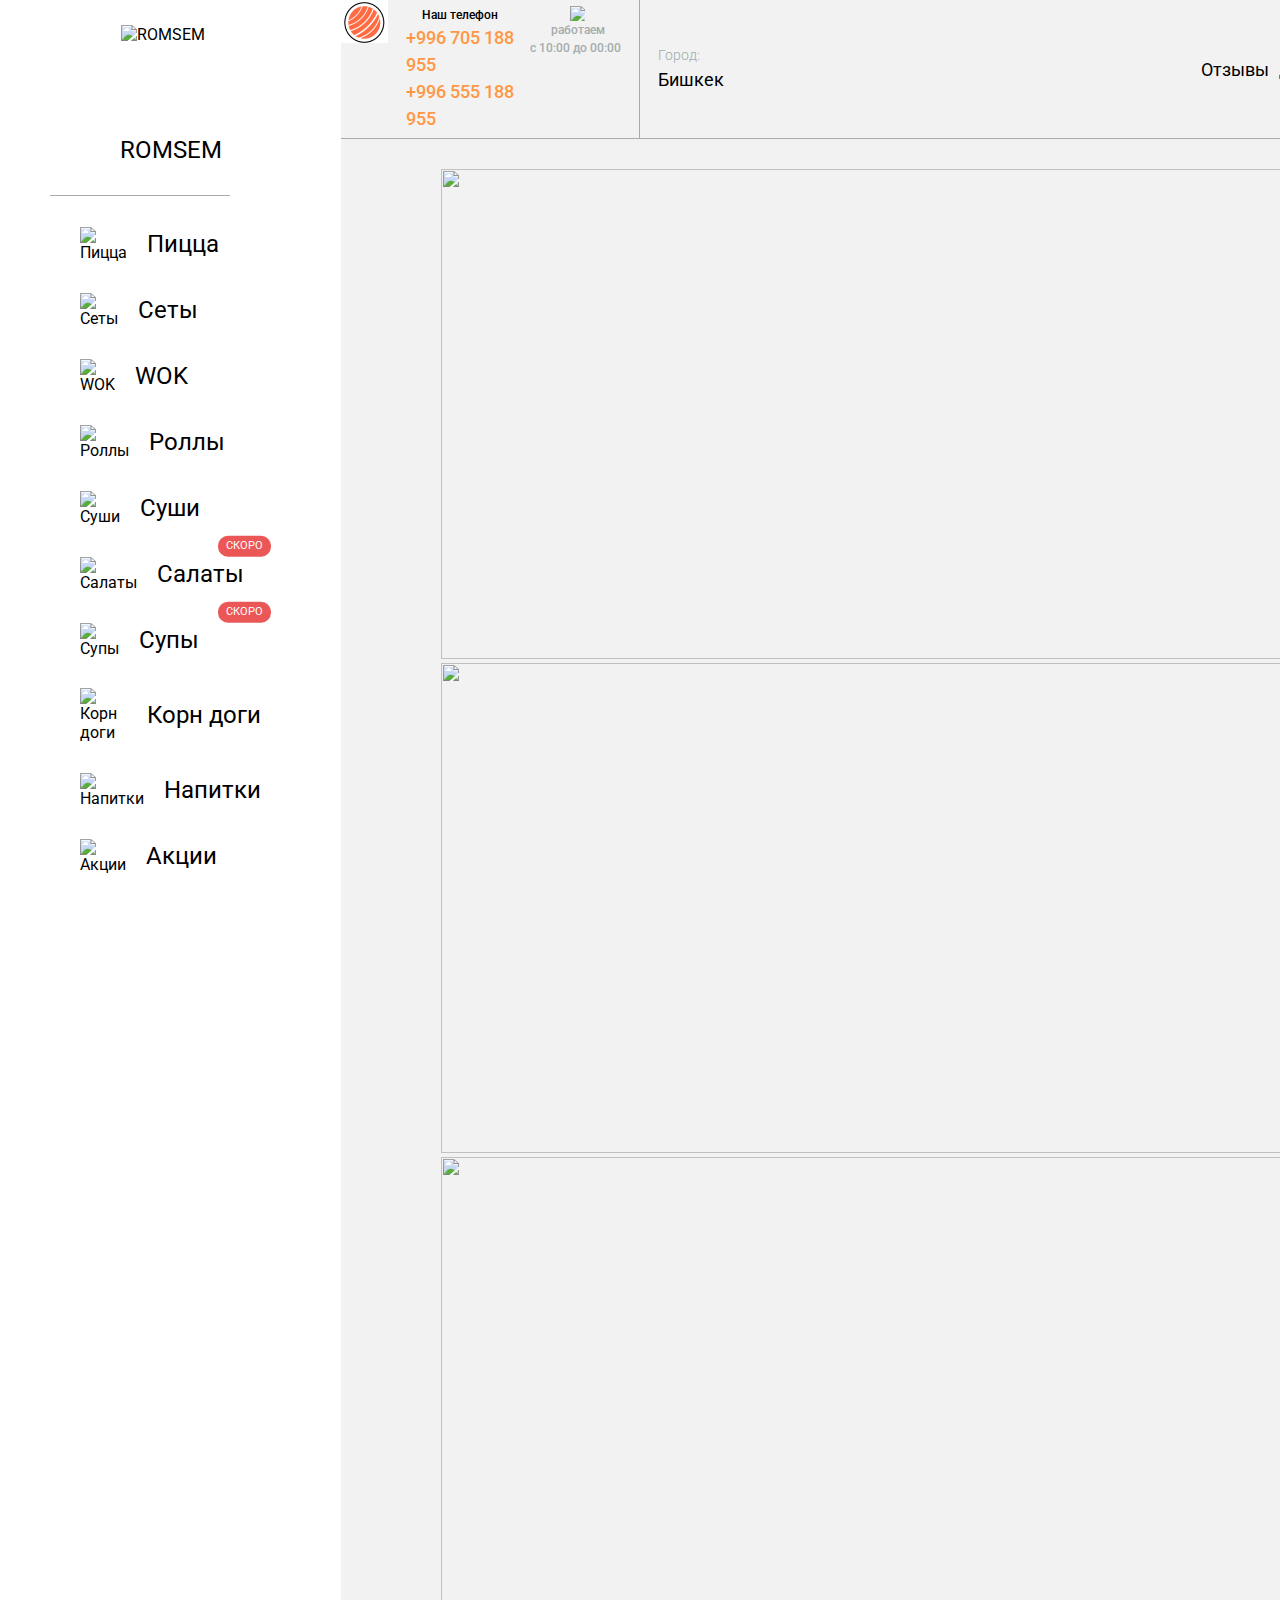
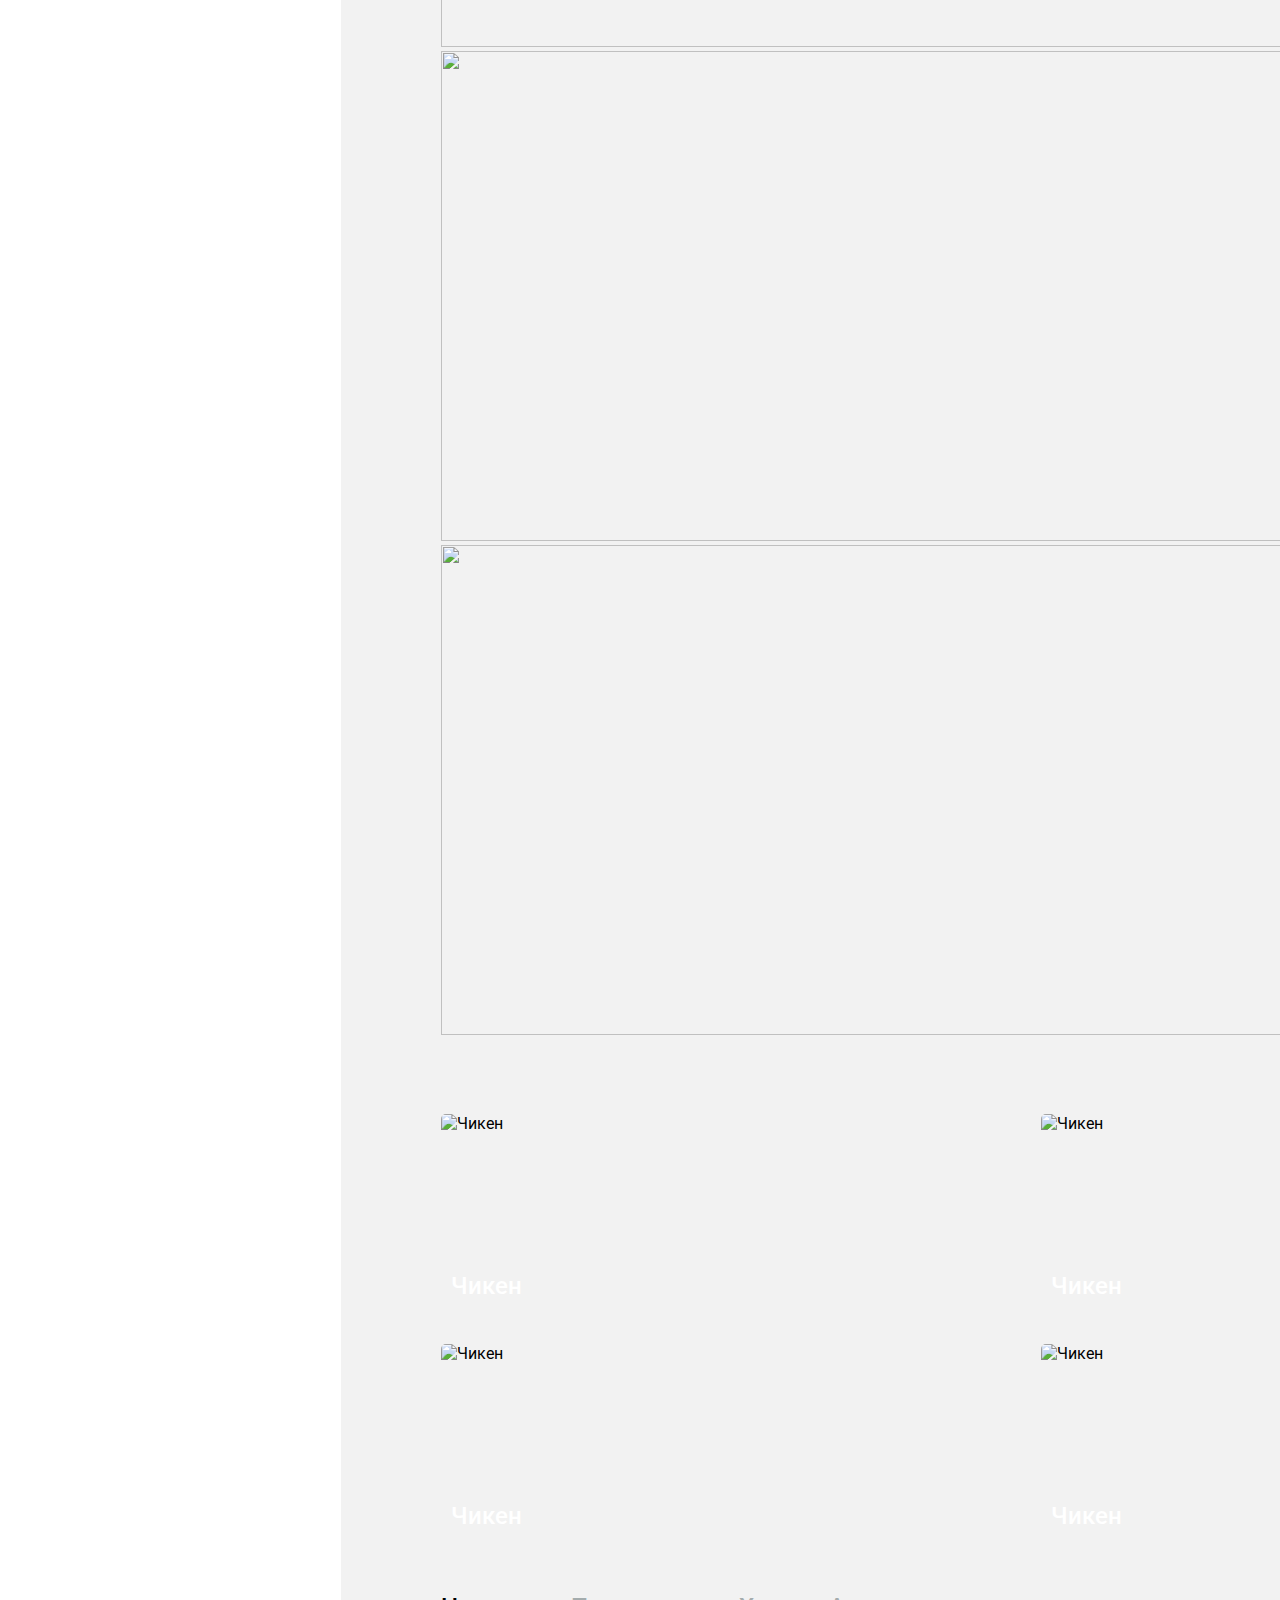
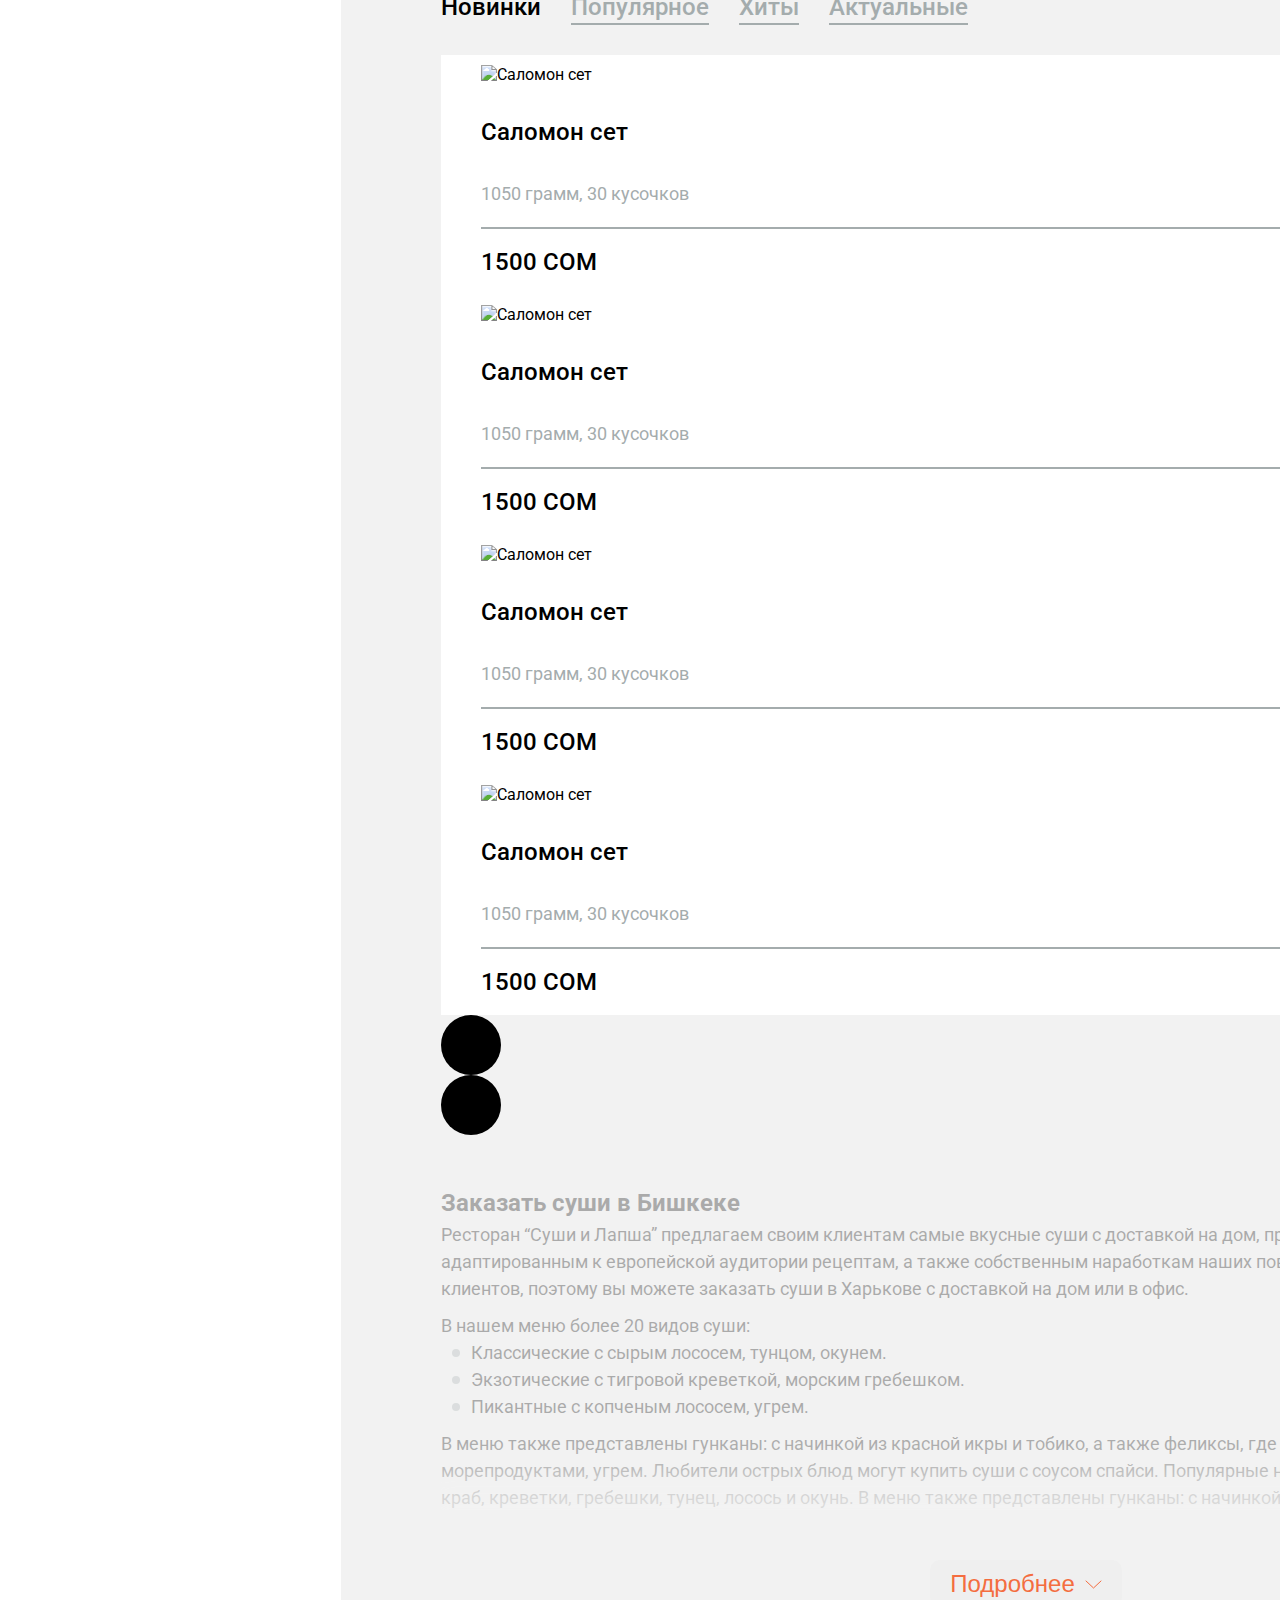
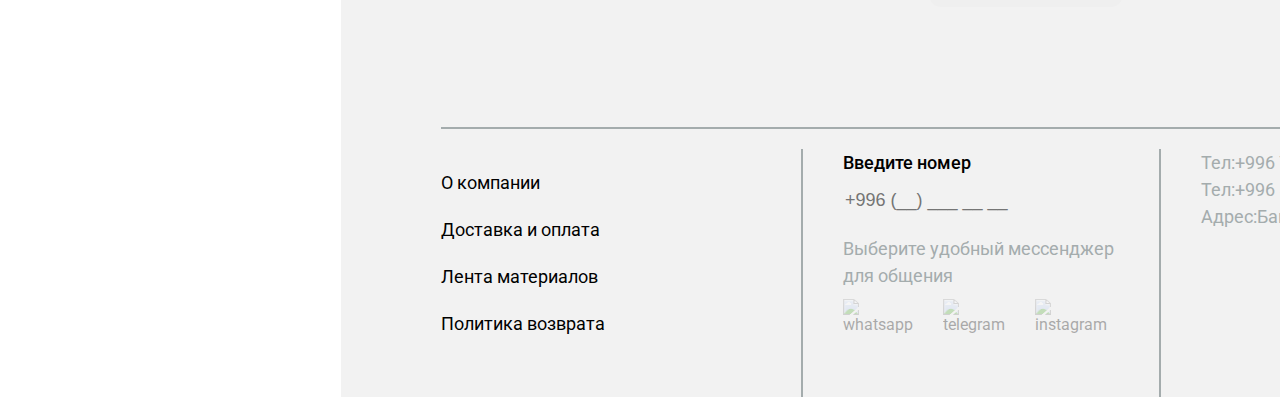
==== index.html @ 82b28964 "Merge pull request #1 from AidaGube/main" ====
<!DOCTYPE html>
<html lang="en">
  <head>
    <meta charset="UTF-8" />
    <meta http-equiv="X-UA-Compatible" content="IE=edge" />
    <meta name="viewport" content="width=device-width, initial-scale=1.0" />
    <title>Romsem</title>
    <link
      rel="stylesheet"
      href="https://unpkg.com/swiper@7/swiper-bundle.min.css"
    />
    <link rel="stylesheet" href="./css/index.css" />
    <link rel="icon" sizes="16x16" href="./img/logo.png">
  </head>
  <body>
    <div class="wrapper">
      <aside class="sidebar-menu">
        <div class="logo">
          <a class="logo__link" href="./index.html">
            <img class="logo__img" src="./img/logo.png" alt="ROMSEM" />
            <span class="logo__text">ROMSEM</span>
          </a>
        </div>
        <hr />
        <nav class="nav">
          <ul class="nav__list">
            <li class="nav__item">
              <img class="nav__icon" src="./img/pizza-icon.svg" alt="Пицца" />
              <a class="nav__link" href="">Пицца</a>
            </li>

            <li class="nav__item">
              <img class="nav__icon" src="./img/sety-icon.svg" alt="Сеты" />
              <a class="nav__link" href="./sety.html">Сеты</a>
            </li>

            <li class="nav__item">
              <img class="nav__icon" src="./img/wok-icon.svg" alt="WOK" />
              <a class="nav__link" href="">WOK</a>
            </li>

            <li class="nav__item">
              <img class="nav__icon" src="./img/rolly-icon.svg" alt="Роллы" />
              <a class="nav__link" href="">Роллы</a>
            </li>

            <li class="nav__item">
              <img class="nav__icon" src="./img/sushi-icon.svg" alt="Суши" />
              <a class="nav__link" href="">Суши</a>
            </li>

            <li class="nav__item nav__item_locked">
              <img class="nav__icon" src="./img/salat-icon.svg" alt="Салаты" />
              <a class="nav__link" href=""
                >Салаты
                <span class="nav__soon"> Скоро </span>
              </a>
            </li>

            <li class="nav__item nav__item_locked">
              <img class="nav__icon" src="./img/sup-icon.svg" alt="Супы" />
              <a class="nav__link" href=""
                >Супы
                <span class="nav__soon"> Скоро </span>
              </a>
            </li>

            <li class="nav__item">
              <img
                class="nav__icon"
                src="./img/korn-dogi-icon.svg"
                alt="Корн доги"
              />
              <a class="nav__link" href="">Корн доги</a>
            </li>

            <li class="nav__item">
              <img
                class="nav__icon"
                src="./img/napitki-iconsvg.svg"
                alt="Напитки"
              />
              <a class="nav__link" href="">Напитки</a>
            </li>

            <li class="nav__item">
              <img class="nav__icon" src="./img/akcii-icon.svg" alt="Акции" />
              <a class="nav__link" href="">Акции</a>
            </li>
          </ul>
        </nav>
      </aside>

      <div class="wrapper__content">
        <header class="header">
          <div class="header__logo">
            <a href="./index.html">
              <img src="./img/logo-mobile.png" alt="">
            </a>
          </div>
          <div class="contacts">
            <div class="contacts__numbers">
              <h6 class="contacts__title">Наш телефон</h6>
              <span class="contacts__phone"> +996 705 188 955</span>
              <span class="contacts__phone"> +996 555 188 955</span>
            </div>
            <div class="contacts__time">
              <img src="./img/oclock.svg" alt="с 10:00 до 00:00" />
              <span class="contacts__work-time"> <span>работаем</span>  с 10:00 до 00:00 </span>
            </div>
          </div>
          <div class="header__right">
            <div class="header__city">
              <span> Город:</span>
              <h6>Бишкек</h6>
            </div>
            <nav class="header__nav">
              <ul>
                <li>
                  <a href="./reviews.html">Отзывы</a>
                </li>
                <li>
                  <a href="#">Доставка и оплата</a>
                </li>
              </ul>
              <div class="header__search">
                <img src="./img/search.svg" alt="search" />
              </div>
            </nav>
          </div>
        </header>

        <main>
          <section class="slider">
            <div class="swiper">
              <div class="swiper-wrapper">
                <div class="swiper-slide">
                  <img src="./img/banner-1.png" alt="" />
                </div>
                <div class="swiper-slide">
                  <img src="./img/banner-1.png" alt="" />
                </div>
                <div class="swiper-slide">
                  <img src="./img/banner-1.png" alt="" />
                </div>
                <div class="swiper-slide">
                  <img src="./img/banner-1.png" alt="" />
                </div>
                <div class="swiper-slide">
                  <img src="./img/banner-1.png" alt="" />
                </div>
              </div>
              <div class="swiper-pagination"></div>
            </div>
          </section>

          <section class="menu">
            <div class="row">
              <div class="col-6">
                <div class="menu-item">
                  <h3 class="menu-item__title">Чикен</h3>
                  <img src="./img/chiken.jpg" alt="Чикен" />
                </div>
              </div>
              <div class="col-3">
                <div class="menu-item">
                  <h3 class="menu-item__title">Чикен</h3>
                  <img src="./img/chiken.jpg" alt="Чикен" />
                </div>
              </div>
              <div class="col-3">
                <div class="menu-item">
                  <h3 class="menu-item__title">Чикен</h3>
                  <img src="./img/chiken.jpg" alt="Чикен" />
                </div>
              </div>
              <div class="col-6">
                <div class="menu-item">
                  <h3 class="menu-item__title">Чикен</h3>
                  <img src="./img/chiken.jpg" alt="Чикен" />
                </div>
              </div>
              <div class="col-6">
                <div class="menu-item">
                  <h3 class="menu-item__title">Чикен</h3>
                  <img src="./img/chiken.jpg" alt="Чикен" />
                </div>
              </div>
            </div>
          </section>

          <section class="products">
            <ul class="products-filter">
              <li class="products-filter__item products-filter__item_active">
                Новинки
              </li>
              <li class="products-filter__item">Популярное</li>
              <li class="products-filter__item">Хиты</li>
              <li class="products-filter__item">Актуальные</li>
            </ul>
            <div class="products-slider novinki">
              <div class="products-swiper">
                <div class="swiper-wrapper">
                  <div class="swiper-slide">
                    <div class="products-item">
                      <img src="./img/product-item-1.png" alt="Саломон сет" />
                      <h3>Саломон сет</h3>
                      <p>1050 грамм, 30 кусочков</p>
                      <div>
                        <span>1500 СОМ</span>
                        <button>Хочу!</button>
                      </div>
                    </div>
                  </div>
                  <div class="swiper-slide">
                    <div class="products-item">
                      <img src="./img/product-item-1.png" alt="Саломон сет" />
                      <h3>Саломон сет</h3>
                      <p>1050 грамм, 30 кусочков</p>
                      <div>
                        <span>1500 СОМ</span>
                        <button>Хочу!</button>
                      </div>
                    </div>
                  </div>
                  <div class="swiper-slide">
                    <div class="products-item">
                      <img src="./img/product-item-1.png" alt="Саломон сет" />
                      <h3>Саломон сет</h3>
                      <p>1050 грамм, 30 кусочков</p>
                      <div>
                        <span>1500 СОМ</span>
                        <button>Хочу!</button>
                      </div>
                    </div>
                  </div>
                  <div class="swiper-slide">
                    <div class="products-item">
                      <img src="./img/product-item-1.png" alt="Саломон сет" />
                      <h3>Саломон сет</h3>
                      <p>1050 грамм, 30 кусочков</p>
                      <div>
                        <span>1500 СОМ</span>
                        <button>Хочу!</button>
                      </div>
                    </div>
                  </div>
                </div>
              </div>
              <div class="swiper-button-prev"></div>
              <div class="swiper-button-next"></div>
            </div>
          </section>

          <section class="about">
            <h3 class="about__title">Заказать суши в Бишкеке</h3>
            <p class="about__description">
              Ресторан “Суши и Лапша” предлагаем своим клиентам самые вкусные
              суши с доставкой на дом, приготовленные по классическим и
              адаптированным к европейской аудитории рецептам, а также
              собственным наработкам наших поваров. Мы ценим время наших
              клиентов, поэтому вы можете заказать суши в Харькове с доставкой
              на дом или в офис.
            </p>
            <ul class="about__list">
              В нашем меню более 20 видов суши:
              <li>Классические с сырым лососем, тунцом, окунем.</li>
              <li>Экзотические с тигровой креветкой, морским гребешком.</li>
              <li>Пикантные с копченым лососем, угрем.</li>
            </ul>
            <p class="about__description">
              В меню также представлены гунканы: с начинкой из красной икры и
              тобико, а также феликсы, где японский майонез сочетается с рыбой,
              морепродуктами, угрем. Любители острых блюд могут купить суши с
              соусом спайси. Популярные начинки — копченая курица, снежный краб,
              креветки, гребешки, тунец, лосось и окунь. В меню также
              представлены гунканы: с начинкой из красной икры и тобико, а также
              феликсы, где японский майонез сочетается с рыбой, морепродуктами,
              угрем. Любители острых блюд могут купить суши с соусом спайси.
              Популярные начинки — копченая курица, снежный краб, креветки,
              гребешки, тунец, лосось и окунь. В меню также представлены
              гунканы: с начинкой из красной икры и тобико, а также феликсы, где
              японский майонез сочетается с рыбой, морепродуктами, угрем.
              Любители острых блюд могут купить суши с соусом спайси. Популярные
              начинки — копченая курица, снежный краб, креветки, гребешки,
              тунец, лосось и окунь. В меню также представлены гунканы: с
              начинкой из красной икры и тобико, а также феликсы, где японский
              майонез сочетается с рыбой, морепродуктами, угрем. Любители острых
              блюд могут купить суши с соусом спайси. Популярные начинки —
              копченая курица, снежный краб, креветки, гребешки, тунец, лосось и
              окунь. В меню также представлены гунканы: с начинкой из красной
              икры и тобико, а также феликсы, где японский майонез сочетается с
              рыбой, морепродуктами, угрем. Любители острых блюд могут купить
              суши с соусом спайси. Популярные начинки — копченая курица,
              снежный краб, креветки, гребешки, тунец, лосось и окунь. В меню
              также представлены гунканы: с начинкой из красной икры и тобико, а
              также феликсы, где японский майонез сочетается с рыбой,
              морепродуктами, угрем. Любители острых блюд могут купить суши с
              соусом спайси. Популярные начинки — копченая курица, снежный краб,
              креветки, гребешки, тунец, лосось и окунь.
            </p>
            <button class="about__more">
              Подробнее
              <svg
                width="17"
                height="9"
                viewBox="0 0 17 9"
                fill="none"
                xmlns="http://www.w3.org/2000/svg"
              >
                <path
                  d="M16 1L8.5 8L1 0.999999"
                  stroke="#F46D40"
                  stroke-linecap="round"
                />
              </svg>
            </button>
          </section>
        </main>

        <footer class="footer">
          <div class="footer__row">
            <div class="footer-item footer-nav">
              <ul class="footer-nav__list">
                <li class="footer-nav__item">
                  <a class="footer-nav__link" href="#">О компании</a>
                </li>
                <li class="footer-nav__item">
                  <a class="footer-nav__link" href="#">Доставка и оплата</a>
                </li>
                <li class="footer-nav__item">
                  <a class="footer-nav__link" href="#">Лента материалов</a>
                </li>
                <li class="footer-nav__item">
                  <a class="footer-nav__link" href="#">Политика возврата</a>
                </li>
              </ul>
            </div>
            <div class="footer-item footer-contacts">
              <h3 class="footer-contacts__title">Введите номер</h3>
              <input
                type="number"
                placeholder="+996 (__) ___ __ __"
                pattern="[0-9]{10}"
              />
              <p class="footer-contacts__description">
                Выберите удобный мессенджер для общения
              </p>
              <ul class="footer-contacts__icons">
                <li class="footer-contacts__item">
                  <a class="footer-contacts__link" href="#">
                    <img src="./img/whatsapp.svg" alt="whatsapp" />
                  </a>
                </li>
                <li class="footer-contacts__item">
                  <a class="footer-contacts__link" href="#">
                    <img src="./img/telegram.svg" alt="telegram" />
                  </a>
                </li>
                <li class="footer-contacts__item">
                  <a class="footer-contacts__link" href="#">
                    <img src="./img/instagram.svg" alt="instagram" />
                  </a>
                </li>
              </ul>
            </div>
            <div class="footer-item footer-numbers">
              <ul class="footer-numbers__list">
                <li class="footer-numbers__item">
                  <a class="footer-numbers__link" href="#"
                    >Тел:+996 705 188 955
                  </a>
                </li>
                <li class="footer-numbers__item">
                  <a class="footer-numbers__link" href="#"
                    >Тел:+996 555 188 955
                  </a>
                </li>
                <li class="footer-numbers__item">
                  <a class="footer-numbers__link" href="#"
                    >Адрес:Бакаева 126
                  </a>
                </li>
              </ul>
            </div>
          </div>
        </footer>
      </div>

      <aside class="sidebar-cart">
        <div class="sidebar-cart__empty">
          <h3>Ваша корзина пуста.</h3>
          <span>Добавьте же скорее что-нибудь!</span>
          <div class="sidebar-cart__delivery">
            Бесплатная доставка от 800 СОМ
          </div>
        </div>
        <div class="sidebar-map">
          <img height="116" src="./img/map.jpg" alt="map" />
          <div>
            <div class="sidebar-map__geo">
              <img src="./img/geolocation.svg" alt="geolocation">
            </div>
            <h4>Укажите адрес</h4>
            <span>И узнайте время доставки</span>
          </div>
        </div>
      </aside>
    </div>

    <script src="https://unpkg.com/swiper@7/swiper-bundle.min.js"></script>

    <script src="./js/slider.js"></script>
    <script src="./js/filter.js"></script>
    <script src="./js/accordion.js"></script>
  </body>
</html>
---- css/index.css ----
@import url("https://fonts.googleapis.com/css2?family=Oswald:wght@300;400;500&family=Roboto:wght@100;300;400;500;700&display=swap");
.sidebar-menu {
  display: inline-block;
  padding: 25px 50px;
}

.sidebar-menu hr {
  width: 180px;
  height: 1px;
  background-color: #a4acad;
  border: none;
}

@media screen and (max-width: 576px) {
  .sidebar-menu {
    display: none;
  }
}

.logo {
  margin-bottom: 30px;
}

.logo__link {
  display: -webkit-box;
  display: -ms-flexbox;
  display: flex;
  -webkit-box-orient: vertical;
  -webkit-box-direction: normal;
      -ms-flex-direction: column;
          flex-direction: column;
  -webkit-box-align: center;
      -ms-flex-align: center;
          align-items: center;
}

.logo__text {
  margin-top: 10px;
  font-style: normal;
  font-weight: normal;
  font-size: 24px;
  line-height: 30px;
  color: black;
}

.logo__img {
  width: 100px;
  height: 100px;
}

.nav__list {
  padding: 30px;
}

.nav__item {
  display: -webkit-box;
  display: -ms-flexbox;
  display: flex;
  -webkit-box-align: center;
      -ms-flex-align: center;
          align-items: center;
  -webkit-box-pack: start;
      -ms-flex-pack: start;
          justify-content: flex-start;
  margin-bottom: 30px;
}

.nav__item_locked .nav__soon {
  display: inline;
}

.nav__icon {
  margin-right: 20px;
}

.nav__link {
  font-style: normal;
  font-weight: 400;
  font-size: 24px;
  line-height: 1.5;
  display: inline-block;
  width: 100%;
  position: relative;
  white-space: nowrap;
}

.nav__soon {
  font-style: normal;
  font-weight: 400;
  font-size: 11px;
  line-height: 1.5;
  display: none;
  position: absolute;
  right: -10px;
  top: -10px;
  -webkit-transform: translate(0, -50%);
          transform: translate(0, -50%);
  background: #eb5757;
  border-radius: 10px;
  padding: 2px 8px;
  text-transform: uppercase;
  color: #fff;
}

.header {
  display: -webkit-box;
  display: -ms-flexbox;
  display: flex;
  border-bottom: 1px solid #a4acad;
}

.header__right {
  display: -webkit-box;
  display: -ms-flexbox;
  display: flex;
  -webkit-box-align: center;
      -ms-flex-align: center;
          align-items: center;
  -webkit-box-pack: justify;
      -ms-flex-pack: justify;
          justify-content: space-between;
  padding: 0 40px 0 18px;
  width: 83.33%;
}

.header__city span {
  font-style: normal;
  font-weight: 300;
  font-size: 14px;
  line-height: 1.5;
  color: #a4acad;
}

.header__city h6 {
  font-style: normal;
  font-weight: 400;
  font-size: 18px;
  line-height: 1.5;
  color: #000;
}

.header__search {
  margin-left: 70px;
  cursor: pointer;
}

.header__nav {
  display: -webkit-box;
  display: -ms-flexbox;
  display: flex;
}

.header__nav ul {
  display: -webkit-box;
  display: -ms-flexbox;
  display: flex;
}

.header__nav li {
  margin-right: 10px;
}

.header__nav a {
  font-style: normal;
  font-weight: 400;
  font-size: 18px;
  line-height: 1.5;
  color: #000;
  -webkit-transition: 0.2s;
  transition: 0.2s;
}

.header__nav a:hover {
  color: #ff9846;
}

.contacts {
  display: -webkit-box;
  display: -ms-flexbox;
  display: flex;
  padding: 6px 18px;
  border-right: 1px solid #a4acad;
}

.contacts__numbers {
  display: -webkit-box;
  display: -ms-flexbox;
  display: flex;
  -webkit-box-orient: vertical;
  -webkit-box-direction: normal;
      -ms-flex-direction: column;
          flex-direction: column;
  -webkit-box-align: center;
      -ms-flex-align: center;
          align-items: center;
}

.contacts__title {
  font-style: normal;
  font-weight: 500;
  font-size: 18px;
  line-height: 1.5;
  color: #000;
}

.contacts__phone {
  font-style: normal;
  font-weight: 500;
  font-size: 18px;
  line-height: 1.5;
  color: #ff9846;
}

.contacts__time {
  display: -webkit-box;
  display: -ms-flexbox;
  display: flex;
}

.contacts__time span {
  font-style: normal;
  font-weight: 500;
  font-size: 14px;
  line-height: 1.5;
  color: #a4acad;
  margin-left: 5px;
  white-space: nowrap;
}

@media screen and (max-width: 576px) {
  .header {
    background-color: #fff;
    -webkit-box-align: center;
        -ms-flex-align: center;
            align-items: center;
    padding: 0 20px;
  }
  .header__city {
    display: none;
  }
  .header__nav ul {
    display: none;
  }
  .header__search {
    margin-left: 0;
  }
}

@media screen and (max-width: 576px) {
  .contacts {
    -webkit-box-orient: horizontal;
    -webkit-box-direction: normal;
        -ms-flex-direction: row;
            flex-direction: row;
    border-right: none;
  }
  .contacts__phone {
    font-size: 12px;
    white-space: nowrap;
  }
}

.contacts__title {
  font-size: 12px;
}

.contacts__time {
  -webkit-box-orient: vertical;
  -webkit-box-direction: normal;
      -ms-flex-direction: column;
          flex-direction: column;
  -webkit-box-align: center;
      -ms-flex-align: center;
          align-items: center;
  margin-left: 10px;
}

.contacts__time img {
  width: 15px;
  height: 15px;
  margin-left: 10px;
}

.contacts__time span {
  font-size: 12px;
}

.contacts__work-time {
  white-space: normal;
  display: -webkit-box;
  display: -ms-flexbox;
  display: flex;
  -webkit-box-orient: vertical;
  -webkit-box-direction: normal;
      -ms-flex-direction: column;
          flex-direction: column;
  -webkit-box-align: center;
      -ms-flex-align: center;
          align-items: center;
}

.slider .swiper {
  width: 100%;
  max-width: 950px;
  padding-bottom: 30px;
}

.slider .swiper img {
  width: 100%;
  height: 490px;
}

.slider .swiper-pagination-bullet {
  cursor: pointer;
  border-radius: 50%;
  -webkit-transition: 0.2s;
  transition: 0.2s;
}

.slider .swiper-pagination-bullet.swiper-pagination-bullet-active {
  background: #ff9846;
  width: 10px;
  height: 10px;
}

.menu {
  padding-top: 30px;
}

.menu .row {
  margin: 0 -15px;
}

.menu-item {
  position: relative;
  border-radius: 5px;
  overflow: hidden;
  cursor: pointer;
  height: 200px;
  margin: 15px;
}

.menu-item__title {
  font-style: normal;
  font-weight: 500;
  font-size: 24px;
  line-height: 1.5;
  position: absolute;
  left: 10px;
  bottom: 10px;
  z-index: 1;
  color: #fff;
}

.menu-item img {
  -webkit-transition: 0.2s;
  transition: 0.2s;
  width: 100%;
  height: 100%;
  -o-object-fit: cover;
     object-fit: cover;
}

.menu-item img:hover {
  -webkit-transform: scale(1.1);
          transform: scale(1.1);
}

.products-filter {
  display: -webkit-box;
  display: -ms-flexbox;
  display: flex;
  margin: 30px 0;
}

.products-filter__item {
  font-style: normal;
  font-weight: 500;
  font-size: 24px;
  line-height: 1.5;
  position: relative;
  color: #a4acad;
  margin-right: 30px;
}

.products-filter__item::before {
  content: "";
  position: absolute;
  left: 0;
  bottom: 0;
  width: 100%;
  height: 2px;
  background-color: #a4acad;
}

.products-filter__item_active {
  color: #000;
}

.products-filter__item_active::before {
  display: none;
}

.products-swiper {
  overflow: hidden;
}

.products-slider {
  position: relative;
}

.products-slider img {
  width: 100%;
  margin-bottom: 30px;
}

.products-slider .swiper-button-prev,
.products-slider .swiper-button-next {
  background-color: #000;
  color: #fff;
  width: 60px;
  height: 60px;
  border-radius: 50%;
}

.products-slider .swiper-button-prev::after,
.products-slider .swiper-button-next::after {
  font-size: 24px;
}

.products-slider .swiper-button-prev {
  left: -80px;
}

.products-slider .swiper-button-next {
  right: -80px;
}

.products-item {
  padding: 10px 40px;
  background-color: #fff;
}

.products-item h3 {
  font-style: normal;
  font-weight: 500;
  font-size: 24px;
  line-height: 1.5;
  color: #000;
  margin-bottom: 30px;
}

.products-item p {
  font-style: normal;
  font-weight: 400;
  font-size: 18px;
  line-height: 1.5;
  color: #a4acad;
  margin-bottom: 20px;
}

.products-item div {
  display: -webkit-box;
  display: -ms-flexbox;
  display: flex;
  -webkit-box-align: center;
      -ms-flex-align: center;
          align-items: center;
  -webkit-box-pack: justify;
      -ms-flex-pack: justify;
          justify-content: space-between;
  padding-top: 10px;
  border-top: 2px solid #a4acad;
}

.products-item span {
  font-style: normal;
  font-weight: 500;
  font-size: 24px;
  line-height: 1.5;
  color: #000;
}

.products-item button {
  font-style: normal;
  font-weight: 500;
  font-size: 24px;
  line-height: 1.5;
  padding: 5px 40px;
  background: #f46d40;
  border-radius: 5px;
  color: #f2f2f2;
  border: none;
  cursor: pointer;
}

.about {
  padding: 50px 0 60px;
  color: #000;
  position: relative;
  overflow: hidden;
}

.about::before {
  content: "";
  position: absolute;
  left: 0;
  top: 0;
  height: 100%;
  width: 100%;
  background-color: rgba(242, 242, 242, 0.7);
  z-index: 1;
  -webkit-transition: 0.3s;
  transition: 0.3s;
}

.about.active::before {
  top: 100%;
}

.about__title {
  font-style: normal;
  font-weight: 700;
  font-size: 24px;
  line-height: 1.5;
}

.about__description, .about__list {
  font-style: normal;
  font-weight: 400;
  font-size: 18px;
  line-height: 1.5;
}

.about__list {
  margin: 10px 0;
}

.about__list li {
  position: relative;
  padding-left: 30px;
}

.about__list li::before {
  content: "";
  position: absolute;
  left: 15px;
  top: 50%;
  -webkit-transform: translate(-50%, -50%);
          transform: translate(-50%, -50%);
  width: 8px;
  height: 8px;
  border-radius: 50%;
  background-color: #a4acad;
}

.about__more {
  font-style: normal;
  font-weight: 400;
  font-size: 24px;
  line-height: 1.5;
  display: -webkit-box;
  display: -ms-flexbox;
  display: flex;
  -webkit-box-align: center;
      -ms-flex-align: center;
          align-items: center;
  -webkit-box-pack: start;
      -ms-flex-pack: start;
          justify-content: flex-start;
  position: relative;
  z-index: 2;
  margin: 50px auto 0;
  color: #f46d40;
  border: none;
  cursor: pointer;
  -webkit-transition: 0.3s;
  transition: 0.3s;
  padding: 6px 20px 5px;
  border-radius: 10px;
}

.about__more.active {
  background-color: #f46d40;
  color: #fff;
}

.about__more.active svg {
  fill: #fff;
  -webkit-transform: rotate(180deg);
          transform: rotate(180deg);
}

.about__more svg {
  -webkit-transition: 0.3s;
  transition: 0.3s;
  margin-left: 10px;
}

.about__description {
  position: relative;
}

.about__description:last-of-type {
  max-height: 80px;
  overflow: hidden;
  -webkit-transition: 0.3s;
  transition: 0.3s;
}

.about__description:last-of-type::before {
  content: "";
  position: absolute;
  bottom: -25px;
  left: 0;
  width: 100%;
  height: 25px;
  -webkit-transition: 0.3s;
  transition: 0.3s;
  -webkit-box-shadow: 0 0 40px 35px rgba(242, 242, 242, 0.7);
          box-shadow: 0 0 40px 35px rgba(242, 242, 242, 0.7);
}

.about__description:last-of-type.active {
  max-height: 1000px;
}

.about__description:last-of-type.active::before {
  bottom: -100%;
}

.footer {
  padding: 30px 100px 0;
  max-width: 1170px;
  margin: 0 auto;
}

.footer__row {
  display: -webkit-box;
  display: -ms-flexbox;
  display: flex;
  -ms-flex-wrap: wrap;
      flex-wrap: wrap;
  border-top: 2px solid #a4acad;
  padding-top: 20px;
}

.footer-item {
  width: 33.33%;
  padding-bottom: 60px;
}

.footer-nav__item {
  margin-top: 20px;
}

.footer-nav__link {
  font-style: normal;
  font-weight: 400;
  font-size: 18px;
  line-height: 1.5;
  color: #000;
  position: relative;
}

.footer-nav__link::before {
  content: " ";
  position: absolute;
  left: 0;
  bottom: -2px;
  width: 100%;
  height: 2px;
  -webkit-transform: scale(0);
          transform: scale(0);
  background-color: #000;
  -webkit-transition: 0.3s;
  transition: 0.3s;
}

.footer-nav__link:hover::before {
  -webkit-transform: scale(1);
          transform: scale(1);
}

.footer-contacts {
  border-right: 2px solid #a4acad;
  border-left: 2px solid #a4acad;
  -webkit-box-sizing: border-box;
          box-sizing: border-box;
  padding: 0 40px;
}

.footer-contacts__title {
  font-style: normal;
  font-weight: 500;
  font-size: 18px;
  line-height: 1.5;
  color: #000;
}

.footer-contacts input {
  font-style: normal;
  font-weight: 500;
  font-size: 18px;
  line-height: 1.5;
  color: #a4acad;
  background-color: transparent;
  border: none;
  outline: none;
  margin: 10px 0 20px;
}

.footer-contacts input::-webkit-outer-spin-button, .footer-contacts input::-webkit-inner-spin-button {
  -webkit-appearance: none;
  margin: 0;
}

.footer-contacts input[type="number"] {
  -moz-appearance: textfield;
}

.footer-contacts__icons {
  margin-top: 10px;
  display: -webkit-box;
  display: -ms-flexbox;
  display: flex;
}

.footer-contacts__item {
  margin-right: 30px;
  opacity: 0.3;
  -webkit-transition: 0.2s;
  transition: 0.2s;
}

.footer-contacts__item:hover {
  opacity: 1;
}

.footer-contacts__description {
  font-style: normal;
  font-weight: 400;
  font-size: 18px;
  line-height: 1.5;
  color: #a4acad;
}

.footer-numbers {
  padding: 0 40px 40px;
  -webkit-box-sizing: border-box;
          box-sizing: border-box;
}

.footer-numbers__link {
  font-style: normal;
  font-weight: 400;
  font-size: 18px;
  line-height: 1.5;
  color: #a4acad;
}

.sidebar-cart {
  padding: 55px 100px 55px 40px;
  min-width: 430px;
}

.sidebar-cart__empty {
  background: #f2f2f2;
  border-radius: 5px;
  max-width: 290px;
  padding: 10px 0 0;
  text-align: center;
}

.sidebar-cart h3 {
  font-style: normal;
  font-weight: 500;
  font-size: 24px;
  line-height: 1.5;
  color: #000;
  margin-bottom: 10px;
}

.sidebar-cart span {
  font-style: normal;
  font-weight: 400;
  font-size: 18px;
  line-height: 1.5;
  color: #a4acad;
}

.sidebar-cart__delivery {
  font-style: normal;
  font-weight: 400;
  font-size: 14px;
  line-height: 1.5;
  background: #ff9846;
  border-radius: 0px 0px 5px 5px;
  padding: 10px 30px;
  margin-top: 30px;
  color: #f2f2f2;
}

@media screen and (max-width: 576px) {
  .sidebar-cart {
    display: none;
  }
}

.sidebar-map {
  position: relative;
  margin-top: 20px;
  max-width: 290px;
  text-align: center;
  background: #f2f2f2;
  border-radius: 5px;
  overflow: hidden;
  padding-bottom: 7px;
}

.sidebar-map__geo {
  display: -webkit-box;
  display: -ms-flexbox;
  display: flex;
  -webkit-box-align: center;
      -ms-flex-align: center;
          align-items: center;
  -webkit-box-pack: center;
      -ms-flex-pack: center;
          justify-content: center;
  position: absolute;
  left: 50%;
  top: 50%;
  background-color: #ff9846;
  width: 60px;
  height: 60px;
  border-radius: 50%;
  -webkit-transform: translate(-50%, -50%);
          transform: translate(-50%, -50%);
}

.sidebar-map h4 {
  font-style: normal;
  font-weight: 500;
  font-size: 24px;
  line-height: 1.5;
  margin-top: 40px;
  color: #000;
}

.goods__header {
  display: -webkit-box;
  display: -ms-flexbox;
  display: flex;
  -webkit-box-pack: justify;
      -ms-flex-pack: justify;
          justify-content: space-between;
}

.goods__title {
  display: -webkit-box;
  display: -ms-flexbox;
  display: flex;
  -webkit-box-align: center;
      -ms-flex-align: center;
          align-items: center;
}

.goods__title img {
  width: 40px;
  height: 43px;
  margin-right: 20px;
}

.goods__title h3 {
  font-style: normal;
  font-weight: 400;
  font-size: 36px;
  line-height: 1.5;
  color: #000;
}

.goods-sort {
  position: relative;
  background-color: #fff;
  border-radius: 15px;
  padding: 10px 15px;
  cursor: pointer;
  z-index: 2;
}

.goods-sort__label {
  font-style: normal;
  font-weight: 300;
  font-size: 14px;
  line-height: 1.5;
  color: #a4acad;
}

.goods-sort__current {
  font-style: normal;
  font-weight: 400;
  font-size: 18px;
  line-height: 1.5;
  display: inline-block;
  color: #000;
}

.goods-sort__wrapper {
  position: relative;
  z-index: 1;
  min-width: 200px;
  display: -webkit-box;
  display: -ms-flexbox;
  display: flex;
  -webkit-box-pack: justify;
      -ms-flex-pack: justify;
          justify-content: space-between;
  -webkit-box-align: center;
      -ms-flex-align: center;
          align-items: center;
}

.goods-sort__wrapper img {
  margin-left: 30px;
}

.goods-sort ul {
  position: absolute;
  top: -20px;
  left: -15px;
  width: 100%;
  opacity: 0;
  visibility: hidden;
  z-index: -1;
  background-color: #fff;
  border-radius: 0 0 15px 15px;
  padding: 10px 15px;
  -webkit-transition: 0.2s;
  transition: 0.2s;
  -webkit-box-shadow: 0 20px 18px 6px rgba(0, 0, 0, 0.09);
          box-shadow: 0 20px 18px 6px rgba(0, 0, 0, 0.09);
}

.goods-sort ul.active {
  top: 20px;
  opacity: 1;
  visibility: visible;
}

.goods-sort__item {
  font-style: normal;
  font-weight: 400;
  font-size: 18px;
  line-height: 1.5;
  margin-top: 20px;
}

.goods-sort__item_active {
  color: #ff9846;
}

.goods-sort__item:first-of-type {
  border-top: 2px solid #a4acad;
  padding-top: 10px;
  margin-top: 10px;
}

.goods__items {
  display: -webkit-box;
  display: -ms-flexbox;
  display: flex;
  -ms-flex-wrap: wrap;
      flex-wrap: wrap;
  margin: 0 -21px;
}

.goods .col-4 {
  padding: 21px;
  -webkit-box-sizing: border-box;
          box-sizing: border-box;
}

.goods-item {
  padding: 10px 10px;
  background-color: #fff;
}

.goods-item img {
  width: 100%;
}

.goods-item h3 {
  font-style: normal;
  font-weight: 500;
  font-size: 24px;
  line-height: 1.5;
  color: #000;
  margin-bottom: 30px;
}

.goods-item p {
  font-style: normal;
  font-weight: 400;
  font-size: 18px;
  line-height: 1.5;
  color: #a4acad;
  margin-bottom: 20px;
}

.goods-item div {
  display: -webkit-box;
  display: -ms-flexbox;
  display: flex;
  -webkit-box-align: center;
      -ms-flex-align: center;
          align-items: center;
  -webkit-box-pack: justify;
      -ms-flex-pack: justify;
          justify-content: space-between;
  padding-top: 10px;
  border-top: 2px solid #a4acad;
}

.goods-item span {
  font-style: normal;
  font-weight: 500;
  font-size: 24px;
  line-height: 1.5;
  color: #000;
}

.goods-item button {
  font-style: normal;
  font-weight: 500;
  font-size: 24px;
  line-height: 1.5;
  padding: 5px 40px;
  background: #f46d40;
  border-radius: 5px;
  color: #f2f2f2;
  border: none;
  cursor: pointer;
}

.oreder .header {
  -webkit-box-pack: center;
      -ms-flex-pack: center;
          justify-content: center;
}

.oreder .header .back {
  position: absolute;
  left: 100px;
  top: 50px;
  display: -webkit-box;
  display: -ms-flexbox;
  display: flex;
  -webkit-box-align: center;
      -ms-flex-align: center;
          align-items: center;
}

.oreder .header .back img {
  margin-right: 10px;
}

.oreder .header .contacts {
  border: none;
}

.oreder-form {
  max-width: 760px;
  margin: auto;
}

.oreder__title {
  font-style: normal;
  font-weight: 400;
  font-size: 24px;
  line-height: 1.5;
  color: #000;
  margin-bottom: 30px;
}

.oreder input {
  font-style: normal;
  font-weight: 400;
  font-size: 18px;
  line-height: 1.5;
  background-color: #ffffff;
  border-radius: 5px;
  border: none;
  padding: 10px;
  color: #a4acad;
  max-width: 40%;
}

.oreder__item {
  margin-bottom: 20px;
}

.oreder__item input:first-of-type {
  margin-right: 20px;
}

main {
  width: 1170px;
  margin: 0 auto;
}

.reviews {
  padding-bottom: 437px;
}

.reviews__container {
  max-width: 1110px;
  height: 1000px;
  margin: 0 auto;
}

.reviews__item {
  display: -webkit-box;
  display: -ms-flexbox;
  display: flex;
  -ms-flex-wrap: wrap;
      flex-wrap: wrap;
  -webkit-box-pack: justify;
      -ms-flex-pack: justify;
          justify-content: space-between;
  margin: 50px 0;
}

.reviews__item button {
  background: #000;
  font-style: normal;
  font-weight: 22px;
  font-size: 12px;
  line-height: 1.5;
  border-radius: 5px;
  text-align: center;
  color: #f2f2f2;
  padding: 7px 17px;
  border: none;
  cursor: pointer;
}

.reviews__title {
  height: 114px;
  background: #FFFFFF;
  border-radius: 5px;
  margin-bottom: 20px;
}

.reviews__title h2 {
  display: -webkit-box;
  display: -ms-flexbox;
  display: flex;
  font-style: normal;
  font-weight: 500;
  font-size: 24px;
  line-height: 1.5;
  color: #000;
  padding: 10px;
}

.reviews__title h2 span {
  font-style: normal;
  font-weight: 500;
  font-size: 18px;
  line-height: 1.5;
  color: #a4acad;
  margin: 5px 20px;
}

.reviews__title p {
  font-style: normal;
  font-weight: 22px;
  font-size: 18px;
  line-height: 1.5;
  color: #000;
  padding-left: 10px;
}

.reviews__subtitle {
  height: 92px;
  background: #FFFFFF;
  border-radius: 5px;
  margin-bottom: 20px;
}

.reviews__subtitle h2 {
  display: -webkit-box;
  display: -ms-flexbox;
  display: flex;
  font-style: normal;
  font-weight: 500;
  font-size: 24px;
  line-height: 1.5;
  color: #000;
  padding: 10px;
}

.reviews__subtitle h2 span {
  font-style: normal;
  font-weight: 500;
  font-size: 18px;
  line-height: 1.5;
  color: #a4acad;
  margin: 5px 20px;
}

.reviews__subtitle p {
  font-style: normal;
  font-weight: 22px;
  font-size: 18px;
  line-height: 1.5;
  color: #000;
  -webkit-box-align: center;
      -ms-flex-align: center;
          align-items: center;
  padding-left: 10px;
}

.reviews__text {
  height: 136px;
  background: #FFFFFF;
  border-radius: 5px;
  padding: 10px;
}

.reviews__text h2 {
  display: -webkit-box;
  display: -ms-flexbox;
  display: flex;
  font-style: normal;
  font-weight: 500;
  font-size: 24px;
  line-height: 1.5;
  color: #000;
}

.reviews__text h2 span {
  font-style: normal;
  font-weight: 500;
  font-size: 18px;
  line-height: 1.5;
  color: #a4acad;
  margin: 5px 20px;
}

.reviews__text p {
  font-style: normal;
  font-weight: 22px;
  font-size: 18px;
  line-height: 1.5;
  color: #000;
  -webkit-box-align: center;
      -ms-flex-align: center;
          align-items: center;
  margin: 20px 0px;
}

body {
  font-family: 'Roboto', sans-serif;
}

hr, body, ul, h1, h2, h3, h4, h5, h6, p {
  margin: 0;
}

ul {
  list-style-type: none;
  padding: 0;
}

a {
  text-decoration: none;
  color: #000;
}

.wrapper {
  display: -webkit-box;
  display: -ms-flexbox;
  display: flex;
  max-width: 2100px;
  margin: auto;
}

.wrapper__content {
  width: 100%;
  background-color: #f2f2f2;
}

main {
  padding: 30px 100px;
  max-width: 1170px;
  margin: 0 auto;
}

.sidebar-cart {
  width: 430px;
}

.col-6 {
  width: 50%;
}

.col-4 {
  width: 33.33%;
}

.col-3 {
  width: 25%;
}

.row {
  display: -webkit-box;
  display: -ms-flexbox;
  display: flex;
  -ms-flex-wrap: wrap;
      flex-wrap: wrap;
}
/*# sourceMappingURL=index.css.map */
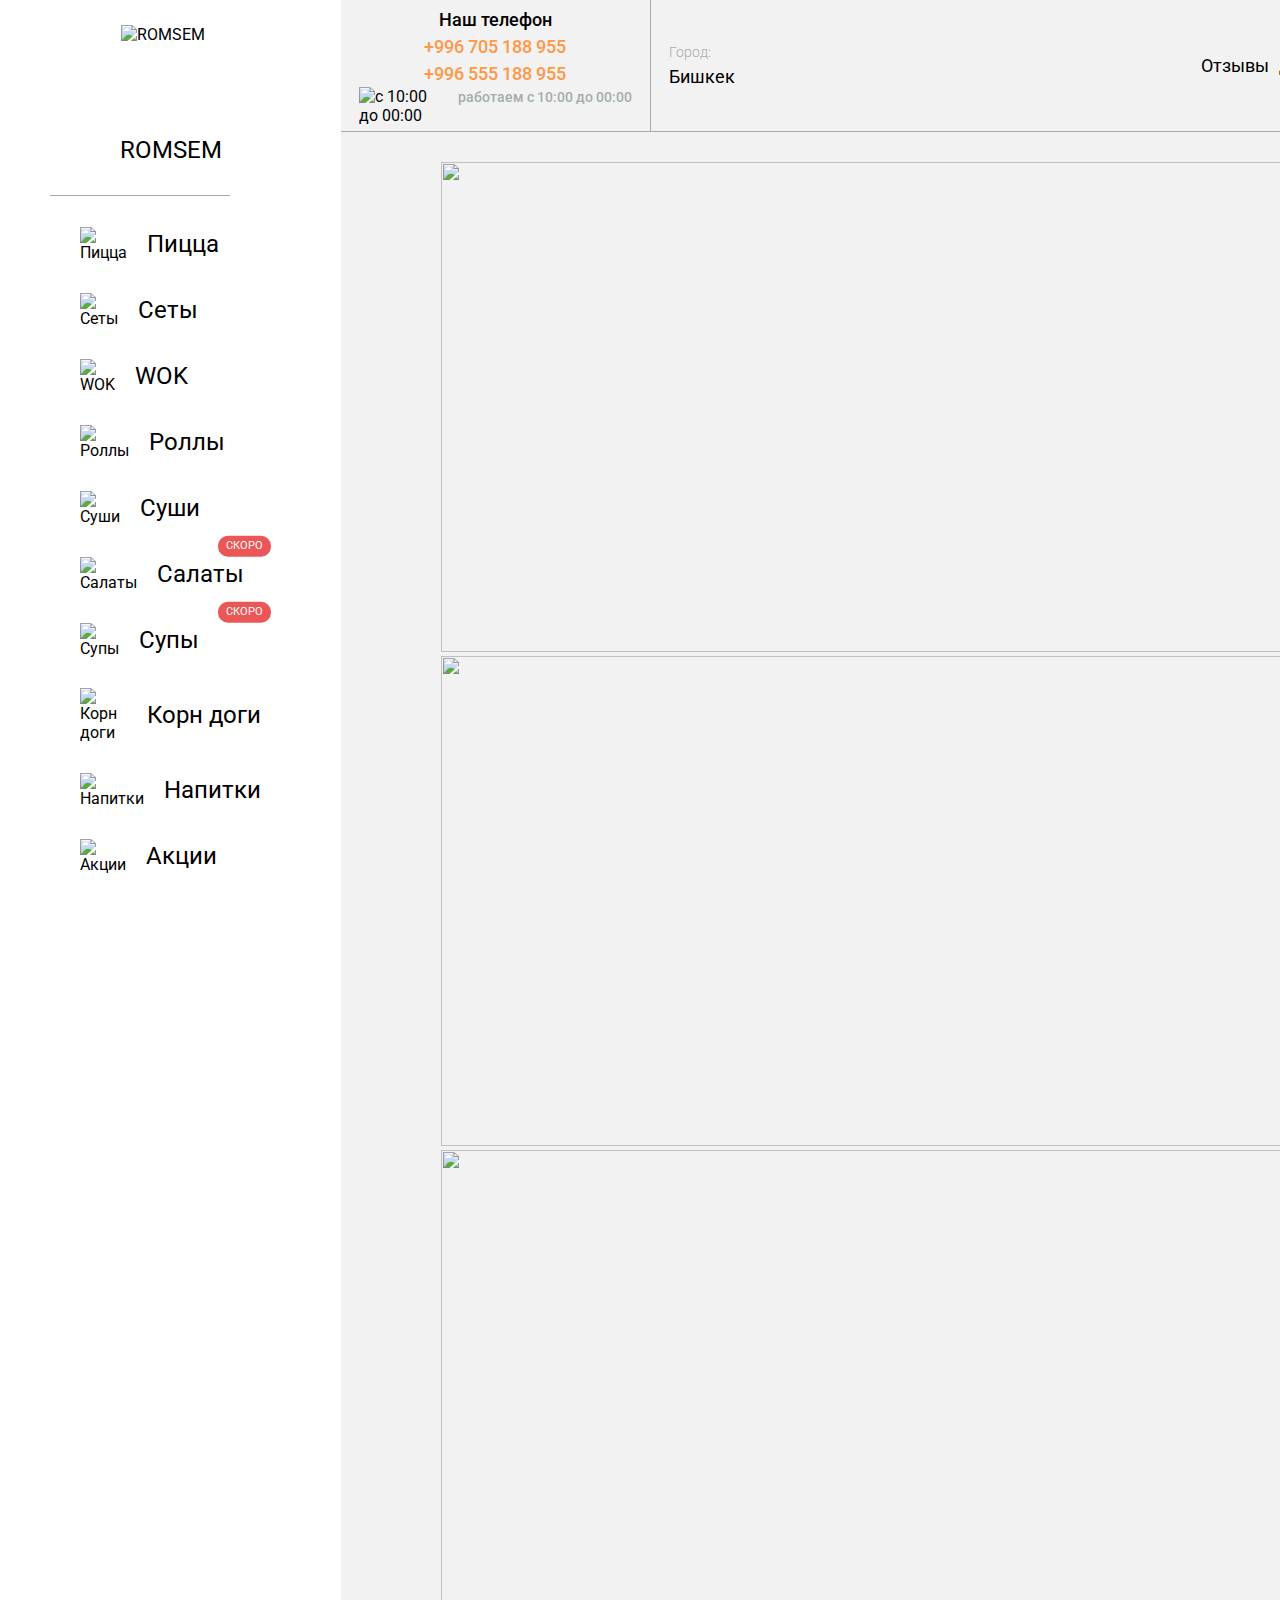
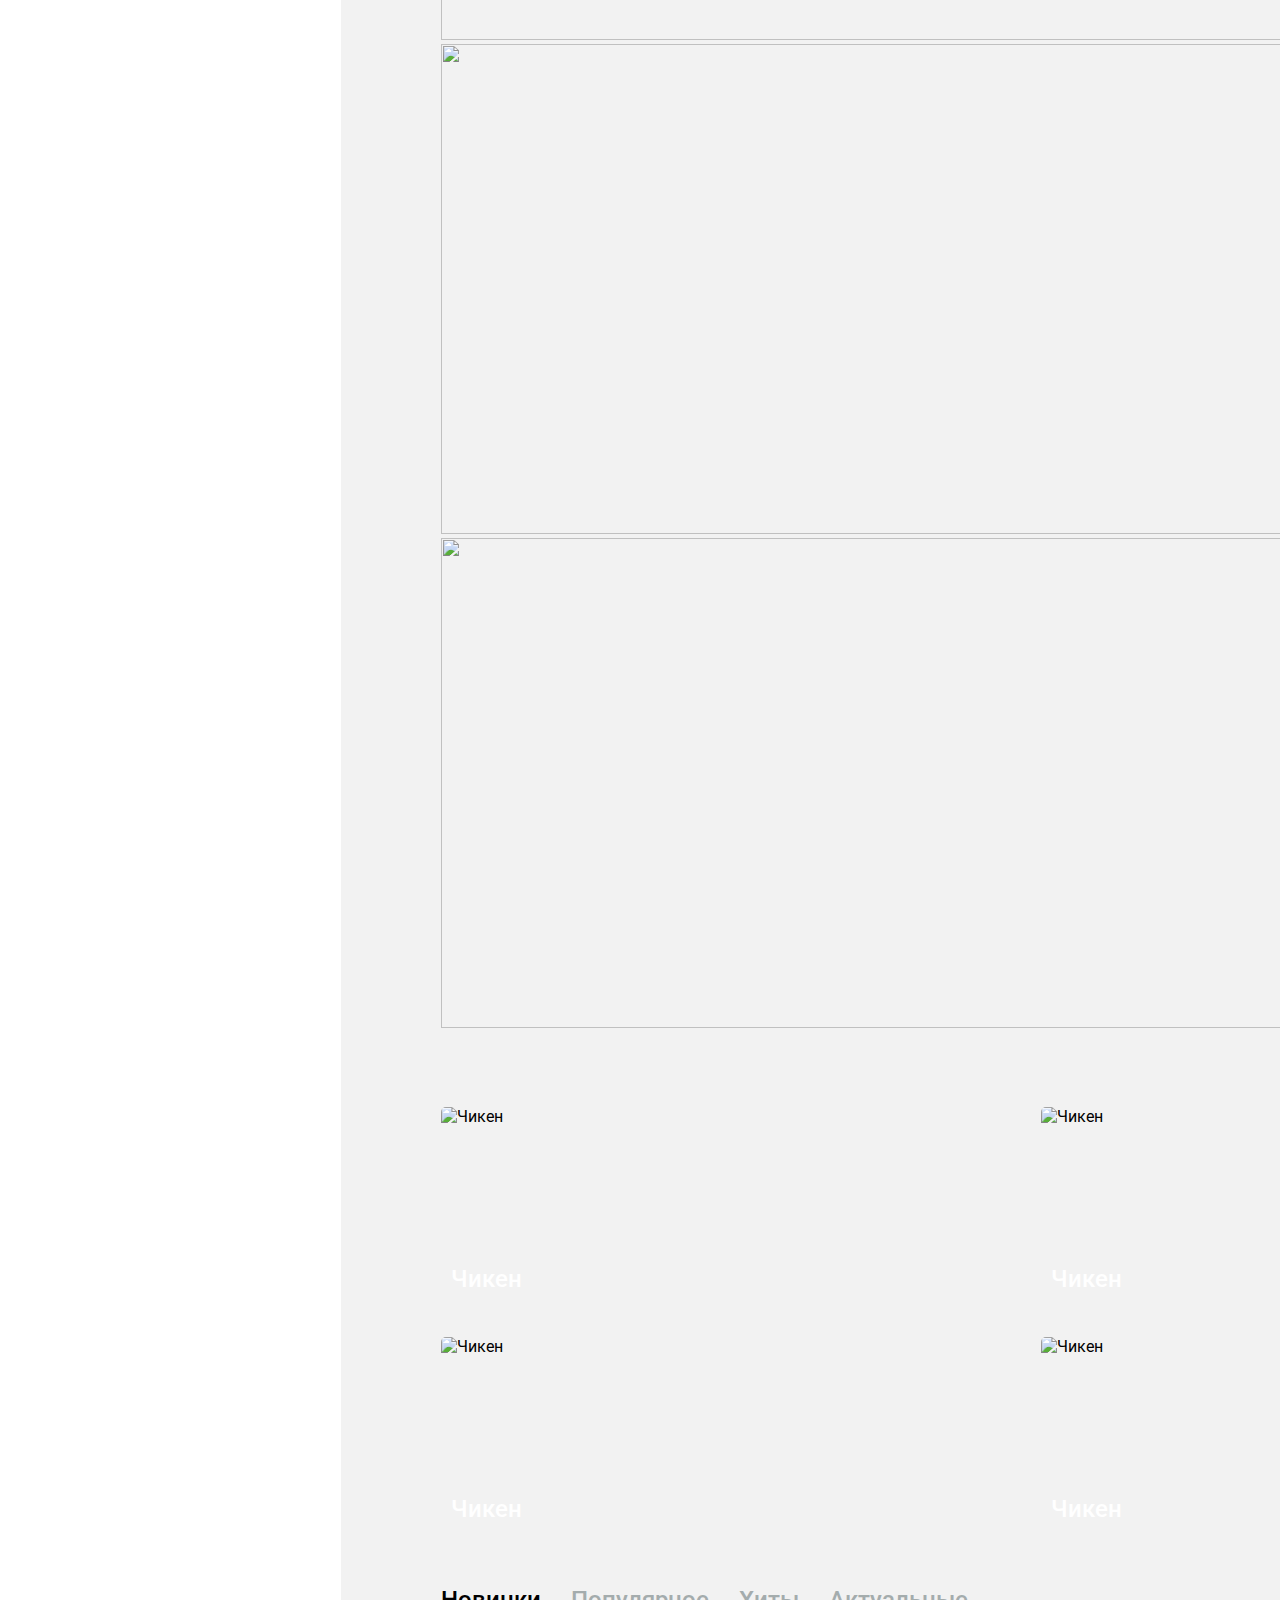
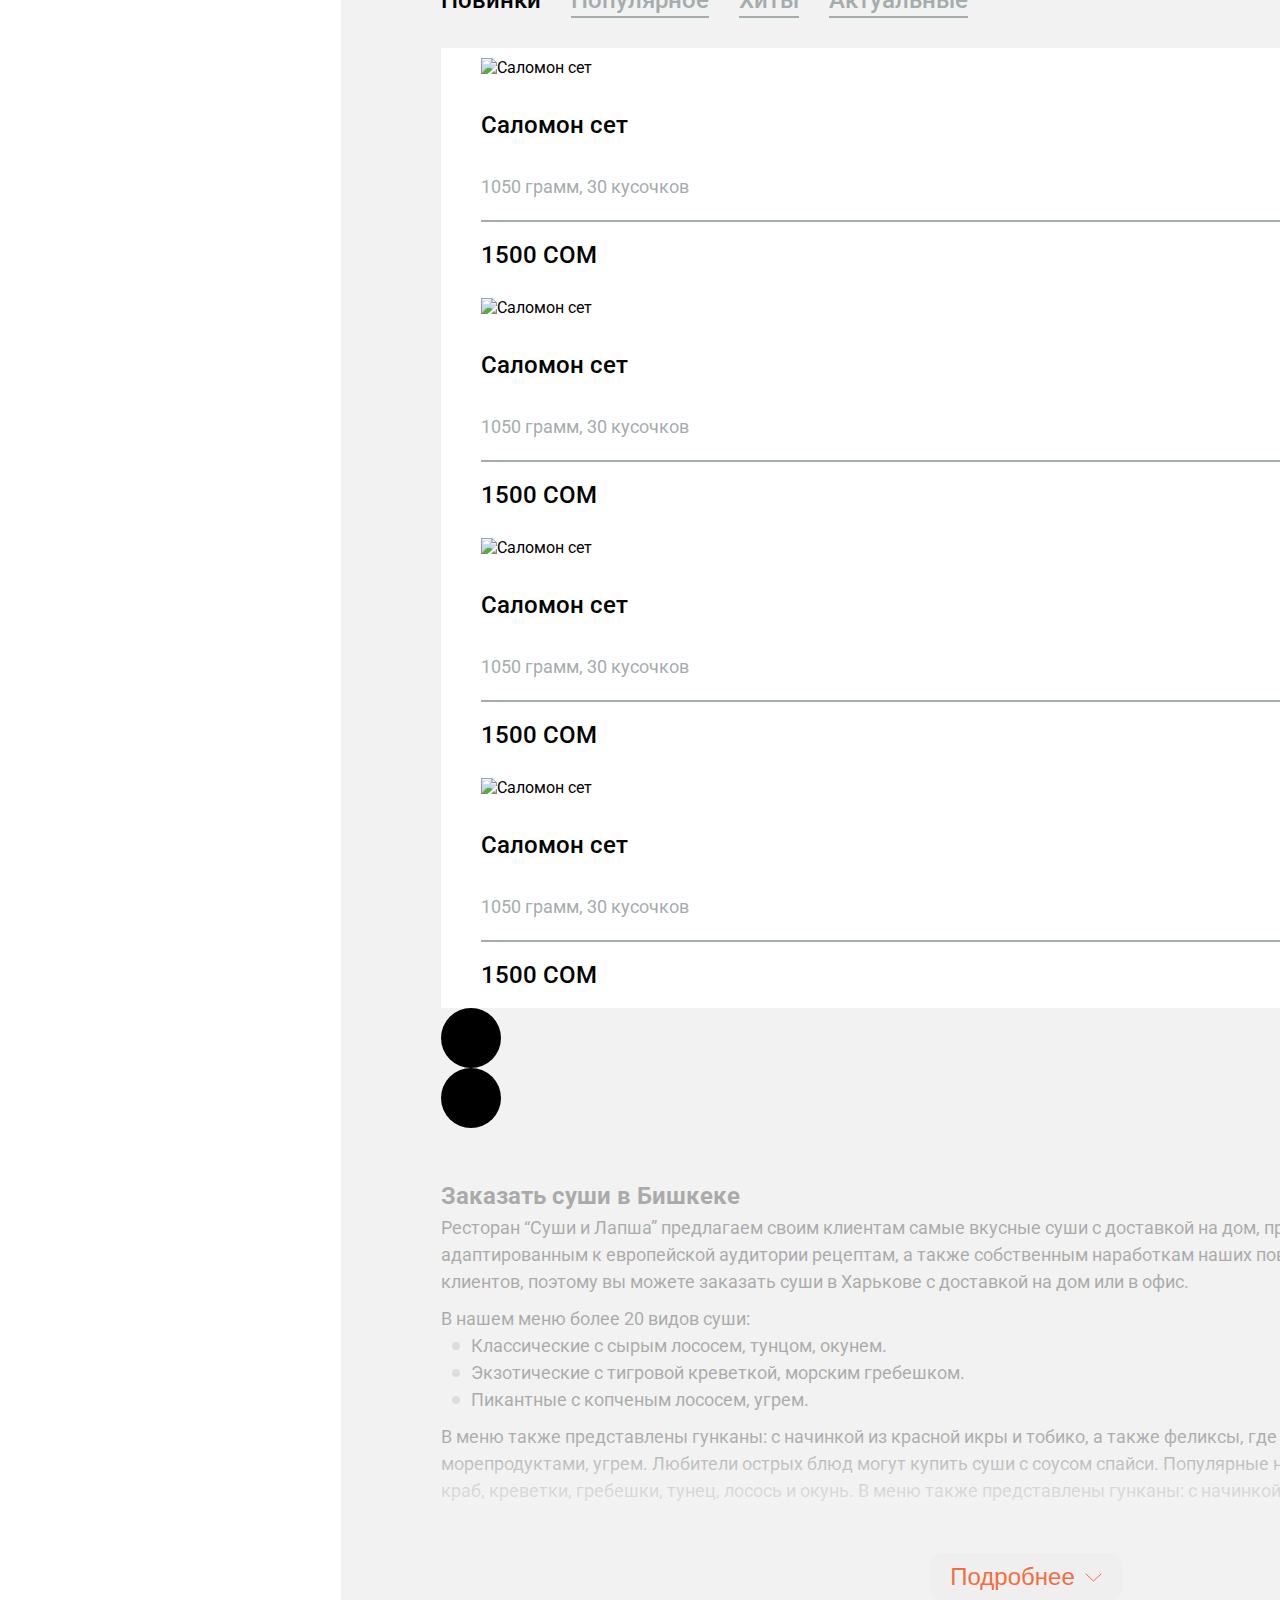
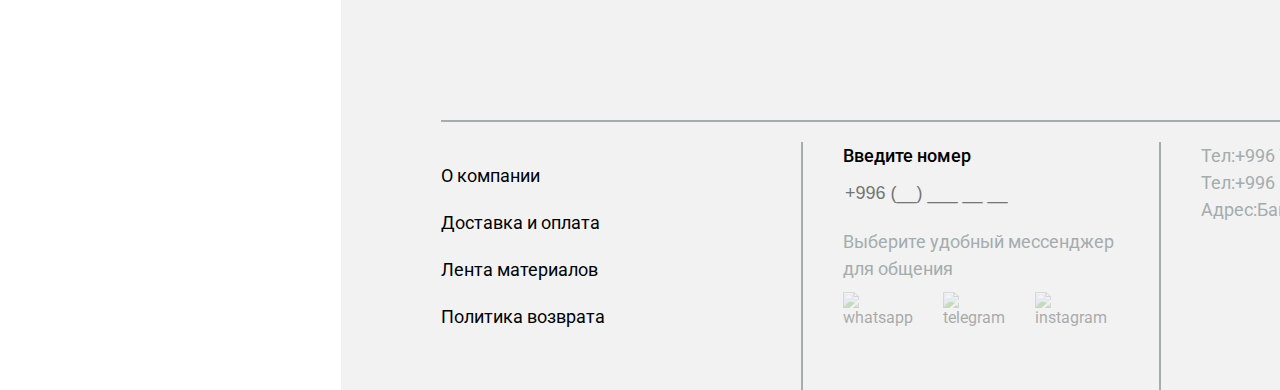
==== commit 3370c0e4: "og-image" ====
--- a/index.html
+++ b/index.html
@@ -4,6 +4,19 @@
     <meta charset="UTF-8" />
     <meta http-equiv="X-UA-Compatible" content="IE=edge" />
     <meta name="viewport" content="width=device-width, initial-scale=1.0" />
+   <meta  property="og:title" content="Romsem - Ваше счастье в рыбах"/>
+   <meta property="og:description"
+   content="Ресторан “Суши и Лапша” предлагаем своим клиентам самые вкусные
+   суши с доставкой на дом, приготовленные по классическим и
+   адаптированным к европейской аудитории рецептам, а также
+   собственным наработкам наших поваров. Мы ценим время наших
+   клиентов, поэтому вы можете заказать суши в Харькове с доставкой
+   на дом или в офис." 
+   \> 
+   <meta property="og:image"
+   content="https://aidagube.github.io/Romsem/img/og-image.jpg"
+   />
+
     <title>Romsem</title>
     <link
       rel="stylesheet"
--- a/css/index.css
+++ b/css/index.css
@@ -109,6 +109,10 @@
   border-bottom: 1px solid #a4acad;
 }
 
+.header__logo {
+  display: none;
+}
+
 .header__right {
   display: -webkit-box;
   display: -ms-flexbox;
@@ -178,14 +182,6 @@
   display: -webkit-box;
   display: -ms-flexbox;
   display: flex;
-  padding: 6px 18px;
-  border-right: 1px solid #a4acad;
-}
-
-.contacts__numbers {
-  display: -webkit-box;
-  display: -ms-flexbox;
-  display: flex;
   -webkit-box-orient: vertical;
   -webkit-box-direction: normal;
       -ms-flex-direction: column;
@@ -193,6 +189,8 @@
   -webkit-box-align: center;
       -ms-flex-align: center;
           align-items: center;
+  padding: 6px 18px;
+  border-right: 1px solid #a4acad;
 }
 
 .contacts__title {
@@ -225,6 +223,19 @@
   color: #a4acad;
   margin-left: 5px;
   white-space: nowrap;
+}
+
+.contacts__numbers {
+  display: -webkit-box;
+  display: -ms-flexbox;
+  display: flex;
+  -webkit-box-orient: vertical;
+  -webkit-box-direction: normal;
+      -ms-flex-direction: column;
+          flex-direction: column;
+  -webkit-box-align: center;
+      -ms-flex-align: center;
+          align-items: center;
 }
 
 @media screen and (max-width: 576px) {
@@ -235,6 +246,9 @@
             align-items: center;
     padding: 0 20px;
   }
+  .header__logo {
+    display: block;
+  }
   .header__city {
     display: none;
   }
@@ -258,45 +272,40 @@
     font-size: 12px;
     white-space: nowrap;
   }
-}
-
-.contacts__title {
-  font-size: 12px;
-}
-
-.contacts__time {
-  -webkit-box-orient: vertical;
-  -webkit-box-direction: normal;
-      -ms-flex-direction: column;
-          flex-direction: column;
-  -webkit-box-align: center;
-      -ms-flex-align: center;
-          align-items: center;
-  margin-left: 10px;
-}
-
-.contacts__time img {
-  width: 15px;
-  height: 15px;
-  margin-left: 10px;
-}
-
-.contacts__time span {
-  font-size: 12px;
-}
-
-.contacts__work-time {
-  white-space: normal;
-  display: -webkit-box;
-  display: -ms-flexbox;
-  display: flex;
-  -webkit-box-orient: vertical;
-  -webkit-box-direction: normal;
-      -ms-flex-direction: column;
-          flex-direction: column;
-  -webkit-box-align: center;
-      -ms-flex-align: center;
-          align-items: center;
+  .contacts__title {
+    font-size: 12px;
+  }
+  .contacts__time {
+    -webkit-box-orient: vertical;
+    -webkit-box-direction: normal;
+        -ms-flex-direction: column;
+            flex-direction: column;
+    -webkit-box-align: center;
+        -ms-flex-align: center;
+            align-items: center;
+    margin-left: 10px;
+  }
+  .contacts__time img {
+    width: 15px;
+    height: 15px;
+    margin-left: 10px;
+  }
+  .contacts__time span {
+    font-size: 12px;
+  }
+  .contacts__work-time {
+    white-space: normal;
+    display: -webkit-box;
+    display: -ms-flexbox;
+    display: flex;
+    -webkit-box-orient: vertical;
+    -webkit-box-direction: normal;
+        -ms-flex-direction: column;
+            flex-direction: column;
+    -webkit-box-align: center;
+        -ms-flex-align: center;
+            align-items: center;
+  }
 }
 
 .slider .swiper {
@@ -321,6 +330,12 @@
   background: #ff9846;
   width: 10px;
   height: 10px;
+}
+
+@media screen and (max-width: 576px) {
+  .slider {
+    display: none;
+  }
 }
 
 .menu {
@@ -364,6 +379,12 @@
 .menu-item img:hover {
   -webkit-transform: scale(1.1);
           transform: scale(1.1);
+}
+
+@media screen and (max-width: 576px) {
+  .menu {
+    padding-top: 0;
+  }
 }
 
 .products-filter {
@@ -492,6 +513,12 @@
   color: #f2f2f2;
   border: none;
   cursor: pointer;
+}
+
+@media screen and (max-width: 576px) {
+  .products {
+    display: none;
+  }
 }
 
 .about {
@@ -759,6 +786,25 @@
   color: #a4acad;
 }
 
+@media screen and (max-width: 576px) {
+  .footer {
+    padding: 0 20px;
+  }
+  .footer__row {
+    border: none;
+  }
+  .footer__item {
+    width: 100%;
+  }
+  .footer-item .footer-nav {
+    display: none;
+  }
+  .footer__contacts {
+    border: none;
+    padding: 0;
+  }
+}
+
 .sidebar-cart {
   padding: 55px 100px 55px 40px;
   min-width: 430px;
@@ -1298,6 +1344,12 @@
   margin: 0 auto;
 }
 
+@media screen and (max-width: 576px) {
+  main {
+    padding: 0 20px;
+  }
+}
+
 .sidebar-cart {
   width: 430px;
 }
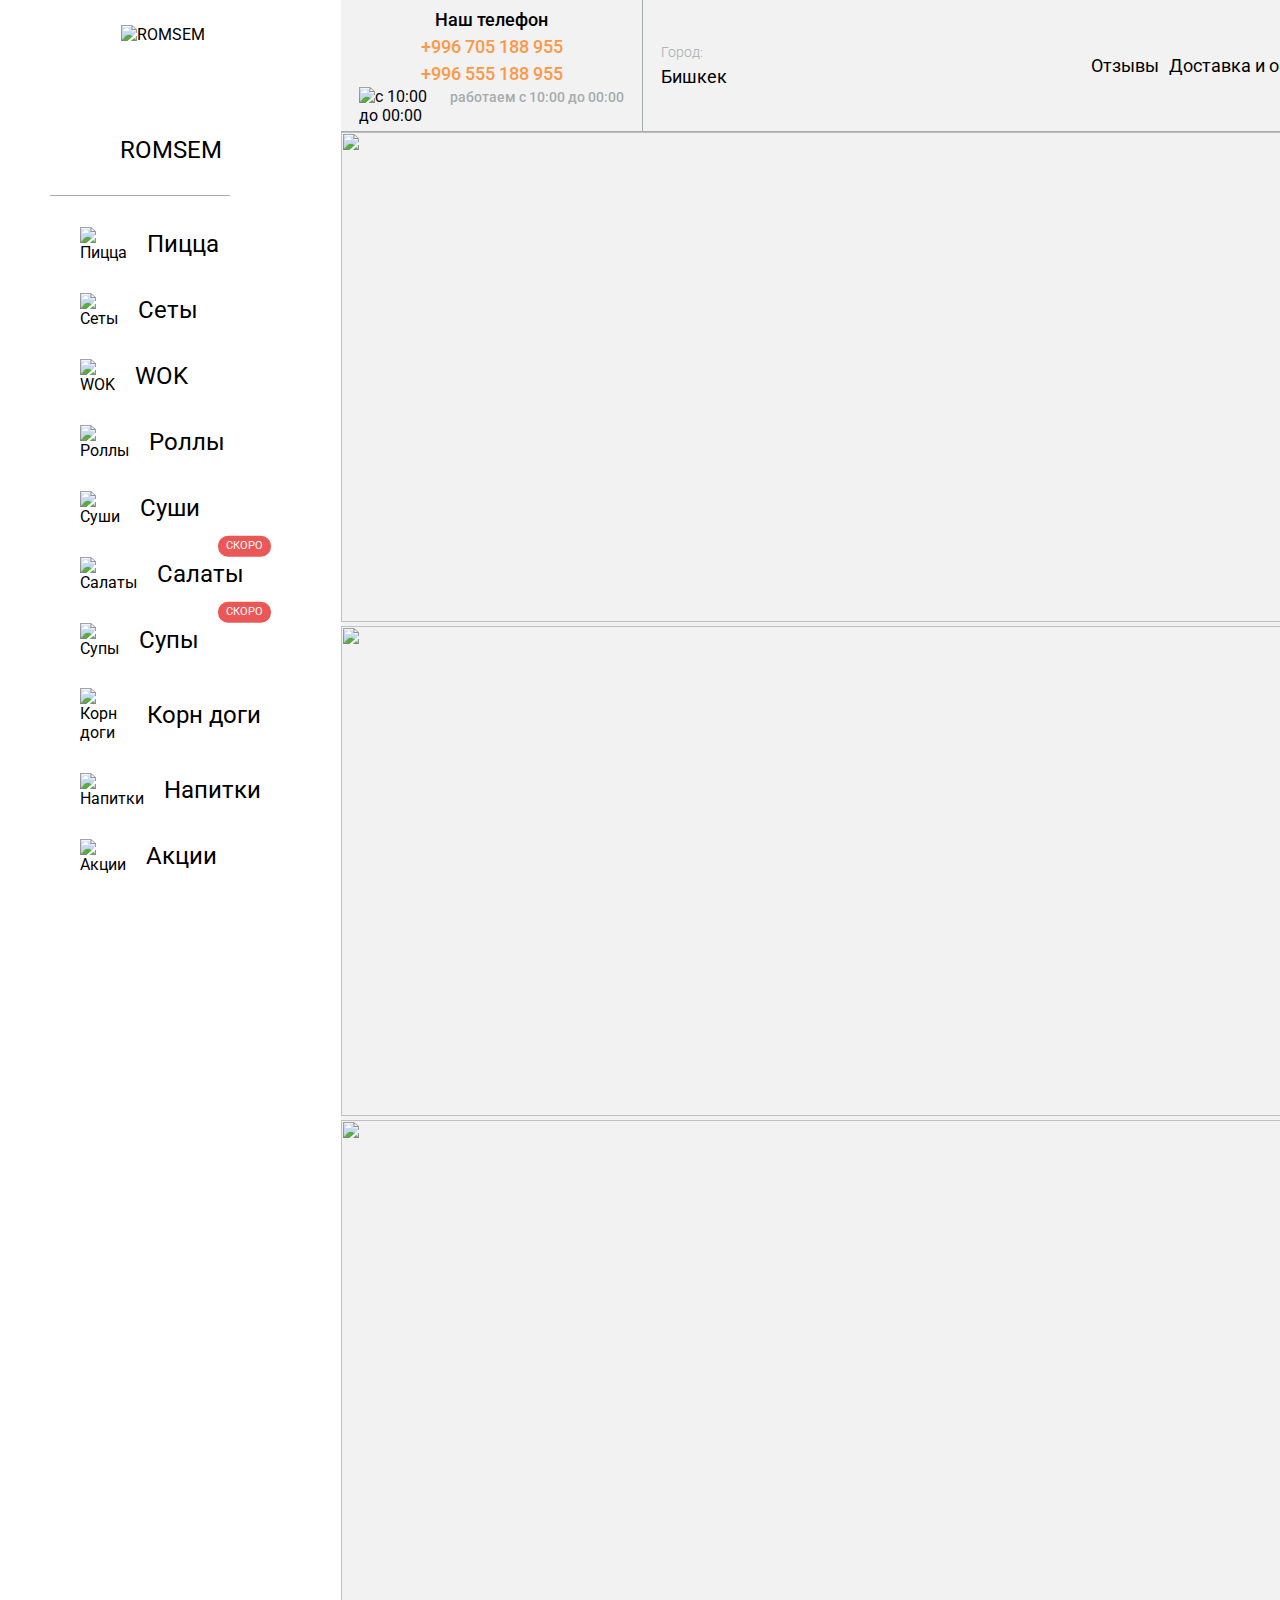
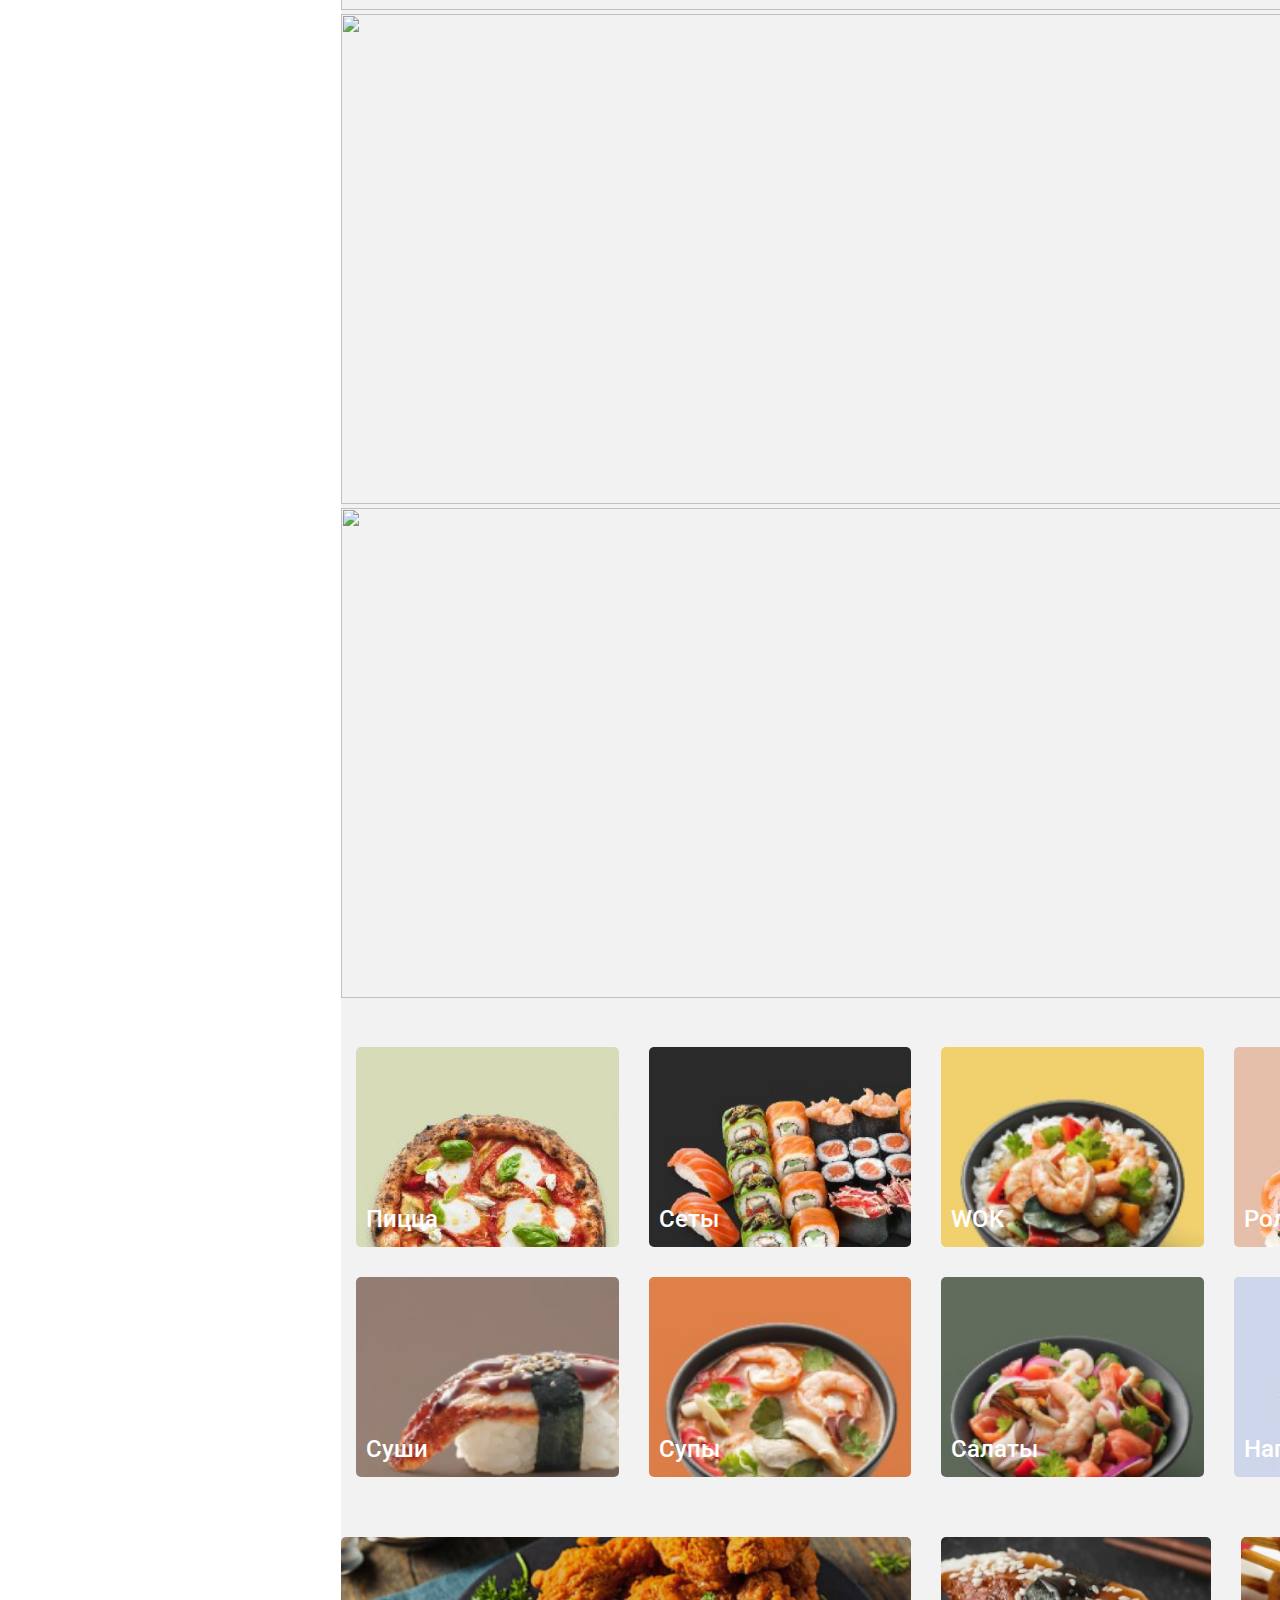
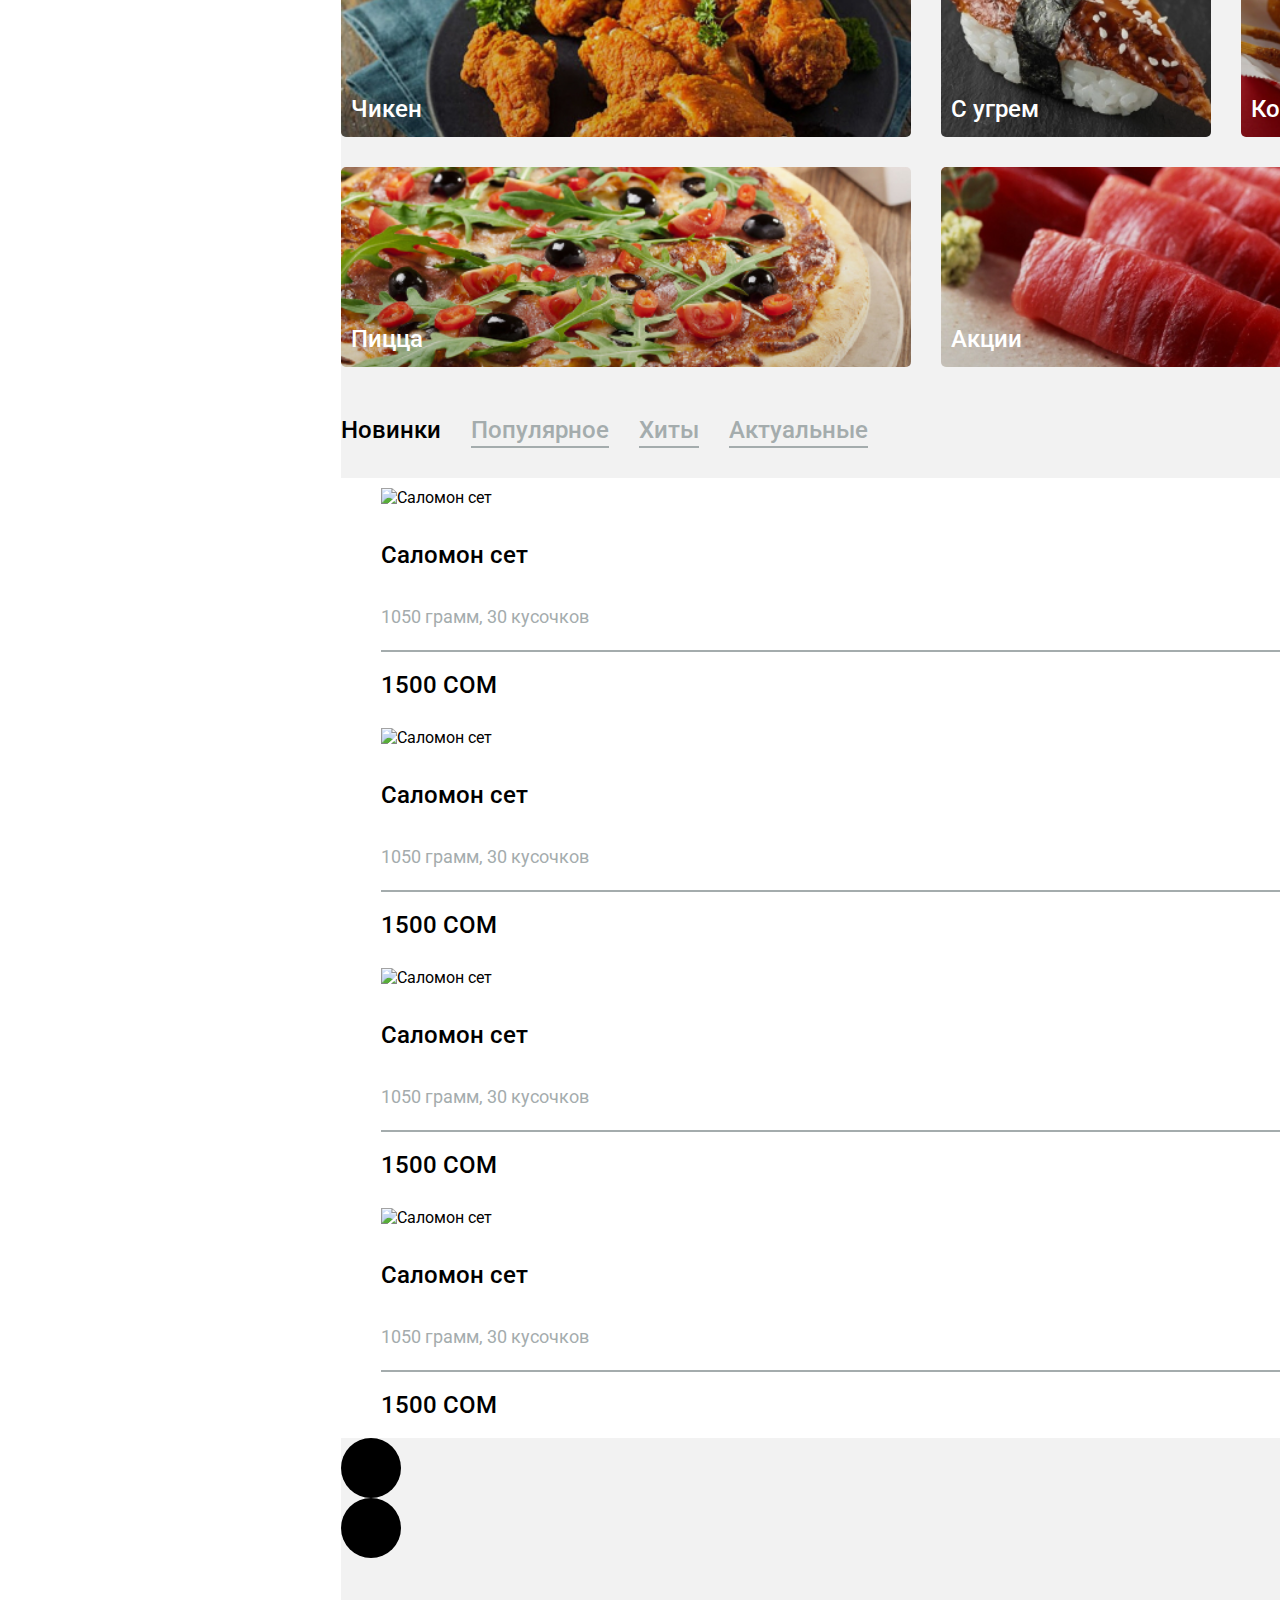
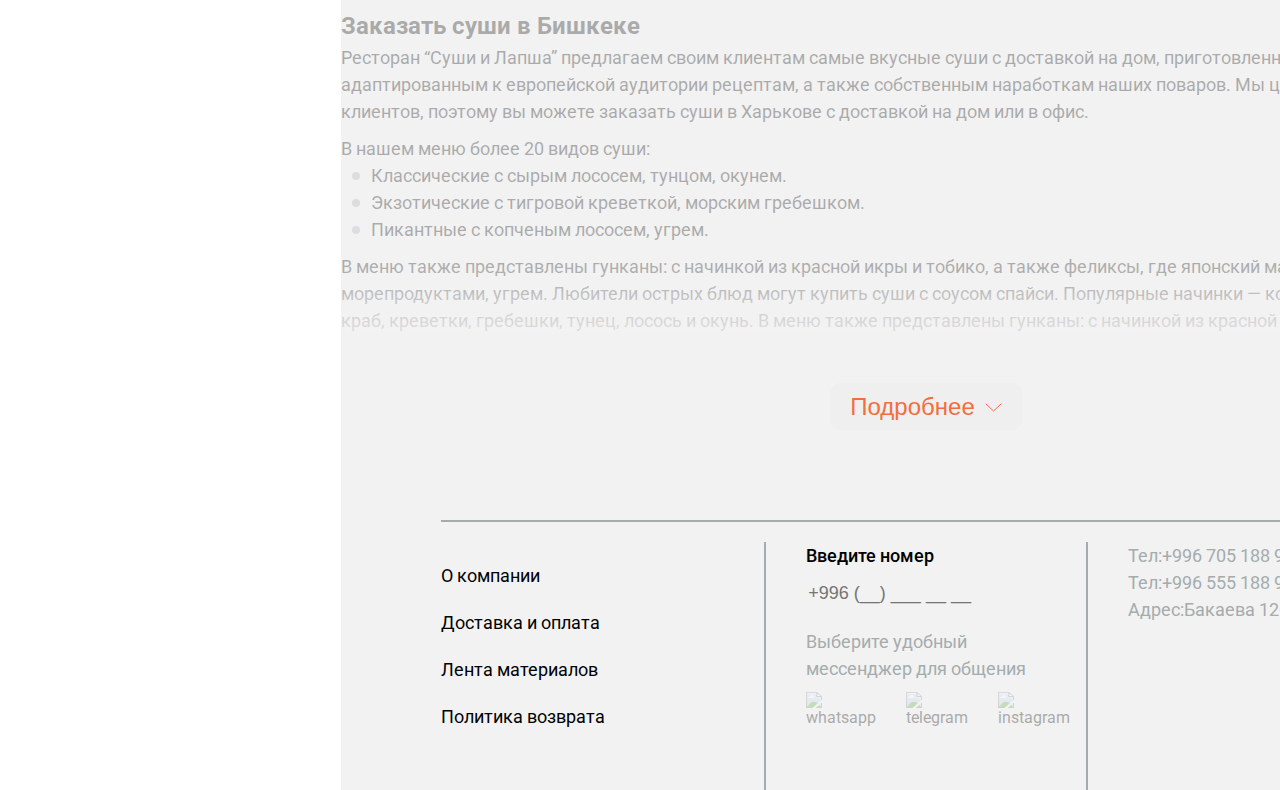
==== commit e15a0aa9: "photo" ====
--- a/index.html
+++ b/index.html
@@ -4,6 +4,7 @@
     <meta charset="UTF-8" />
     <meta http-equiv="X-UA-Compatible" content="IE=edge" />
     <meta name="viewport" content="width=device-width, initial-scale=1.0" />
+
    <meta  property="og:title" content="Romsem - Ваше счастье в рыбах"/>
    <meta property="og:description"
    content="Ресторан “Суши и Лапша” предлагаем своим клиентам самые вкусные
@@ -12,7 +13,7 @@
    собственным наработкам наших поваров. Мы ценим время наших
    клиентов, поэтому вы можете заказать суши в Харькове с доставкой
    на дом или в офис." 
-   \> 
+   /> 
    <meta property="og:image"
    content="https://aidagube.github.io/Romsem/img/og-image.jpg"
    />
@@ -167,6 +168,61 @@
             </div>
           </section>
 
+          <div class="menu_mobile">
+            <div class="row">
+              <div class="col-3">
+                <div class="menu-item">
+                  <h3 class="menu-item__title">Пицца</h3>
+                  <img src="./img/pizza-menu.jpg" alt="С угрем" />
+                </div>
+              </div>
+              <div class="col-3">
+                <div class="menu-item">
+                  <h3 class="menu-item__title">Сеты</h3>
+                  <img src="./img/cety-menu.jpg" alt="С угрем" />
+                </div>
+              </div>
+              <div class="col-3">
+                <div class="menu-item">
+                  <h3 class="menu-item__title">WOK</h3>
+                  <img src="./img/wok-menu.jpg" alt="С угрем" />
+                </div>
+              </div>
+              <div class="col-3">
+                <div class="menu-item">
+                  <h3 class="menu-item__title">Роллы</h3>
+                  <img src="./img/rolly-menu.jpg" alt="С угрем" />
+                </div>
+              </div>
+              <div class="col-3">
+                <div class="menu-item">
+                  <h3 class="menu-item__title">Суши</h3>
+                  <img src="./img/sushii-menu.jpg" alt="С угрем" />
+                </div>
+              </div>
+              <div class="col-3">
+                <div class="menu-item">
+                  <h3 class="menu-item__title">Супы</h3>
+                  <img src="./img/supy-menu.jpg" alt="С угрем" />
+                </div>
+              </div>
+              <div class="col-3">
+                <div class="menu-item">
+                  <h3 class="menu-item__title">Салаты</h3>
+                  <img src="./img/salaty-menuu.jpg" alt="С угрем" />
+                </div>
+              </div>
+              <div class="col-3">
+                <div class="menu-item">
+                  <h3 class="menu-item__title">Напитки</h3>
+                  <img src="./img/napitki-menuu.jpg" alt="С угрем" />
+                </div>
+              </div>
+            </div>
+          </div>
+
+
+
           <section class="menu">
             <div class="row">
               <div class="col-6">
@@ -177,26 +233,29 @@
               </div>
               <div class="col-3">
                 <div class="menu-item">
-                  <h3 class="menu-item__title">Чикен</h3>
-                  <img src="./img/chiken.jpg" alt="Чикен" />
-                </div>
-              </div>
-              <div class="col-3">
-                <div class="menu-item">
-                  <h3 class="menu-item__title">Чикен</h3>
-                  <img src="./img/chiken.jpg" alt="Чикен" />
-                </div>
-              </div>
+                  <h3 class="menu-item__title">С угрем</h3>
+                  <img src="./img/ugor.png" alt="С угрем" />
+                </div>
+              </div>
+
+              <div class="col-3">
+                <div class="menu-item">
+                  <h3 class="menu-item__title">Корн дог</h3>
+                  <img src="./img/bmyasa.png" alt="Корн дог" />
+                </div>
+              </div>
+
               <div class="col-6">
                 <div class="menu-item">
-                  <h3 class="menu-item__title">Чикен</h3>
-                  <img src="./img/chiken.jpg" alt="Чикен" />
-                </div>
-              </div>
+                  <h3 class="menu-item__title">Пицца</h3>
+                  <img src="./img/shush.jpg" alt=" Пицца" />
+                </div>
+              </div>
+
               <div class="col-6">
                 <div class="menu-item">
-                  <h3 class="menu-item__title">Чикен</h3>
-                  <img src="./img/chiken.jpg" alt="Чикен" />
+                  <h3 class="menu-item__title">Акции</h3>
+                  <img src="./img/myaso.jpg" alt="Акции" />
                 </div>
               </div>
             </div>
--- a/css/index.css
+++ b/css/index.css
@@ -383,7 +383,23 @@
 
 @media screen and (max-width: 576px) {
   .menu {
-    padding-top: 0;
+    padding-top: 15px;
+  }
+  .menu.mobile {
+    display: block;
+  }
+  .menu.mobile .menu-item__title {
+    bottom: auto;
+    top: 10px;
+  }
+  .menu .row {
+    margin: 0 -5px;
+  }
+  .menu-item {
+    margin: 15px;
+  }
+  .menu-item__title {
+    font-size: 18px;
   }
 }
 
@@ -793,13 +809,13 @@
   .footer__row {
     border: none;
   }
-  .footer__item {
+  .footer-item {
     width: 100%;
   }
-  .footer-item .footer-nav {
+  .footer-item.footer-nav {
     display: none;
   }
-  .footer__contacts {
+  .footer-contacts {
     border: none;
     padding: 0;
   }
@@ -1338,14 +1354,14 @@
   background-color: #f2f2f2;
 }
 
-main {
+.main {
   padding: 30px 100px;
   max-width: 1170px;
   margin: 0 auto;
 }
 
 @media screen and (max-width: 576px) {
-  main {
+  .main {
     padding: 0 20px;
   }
 }
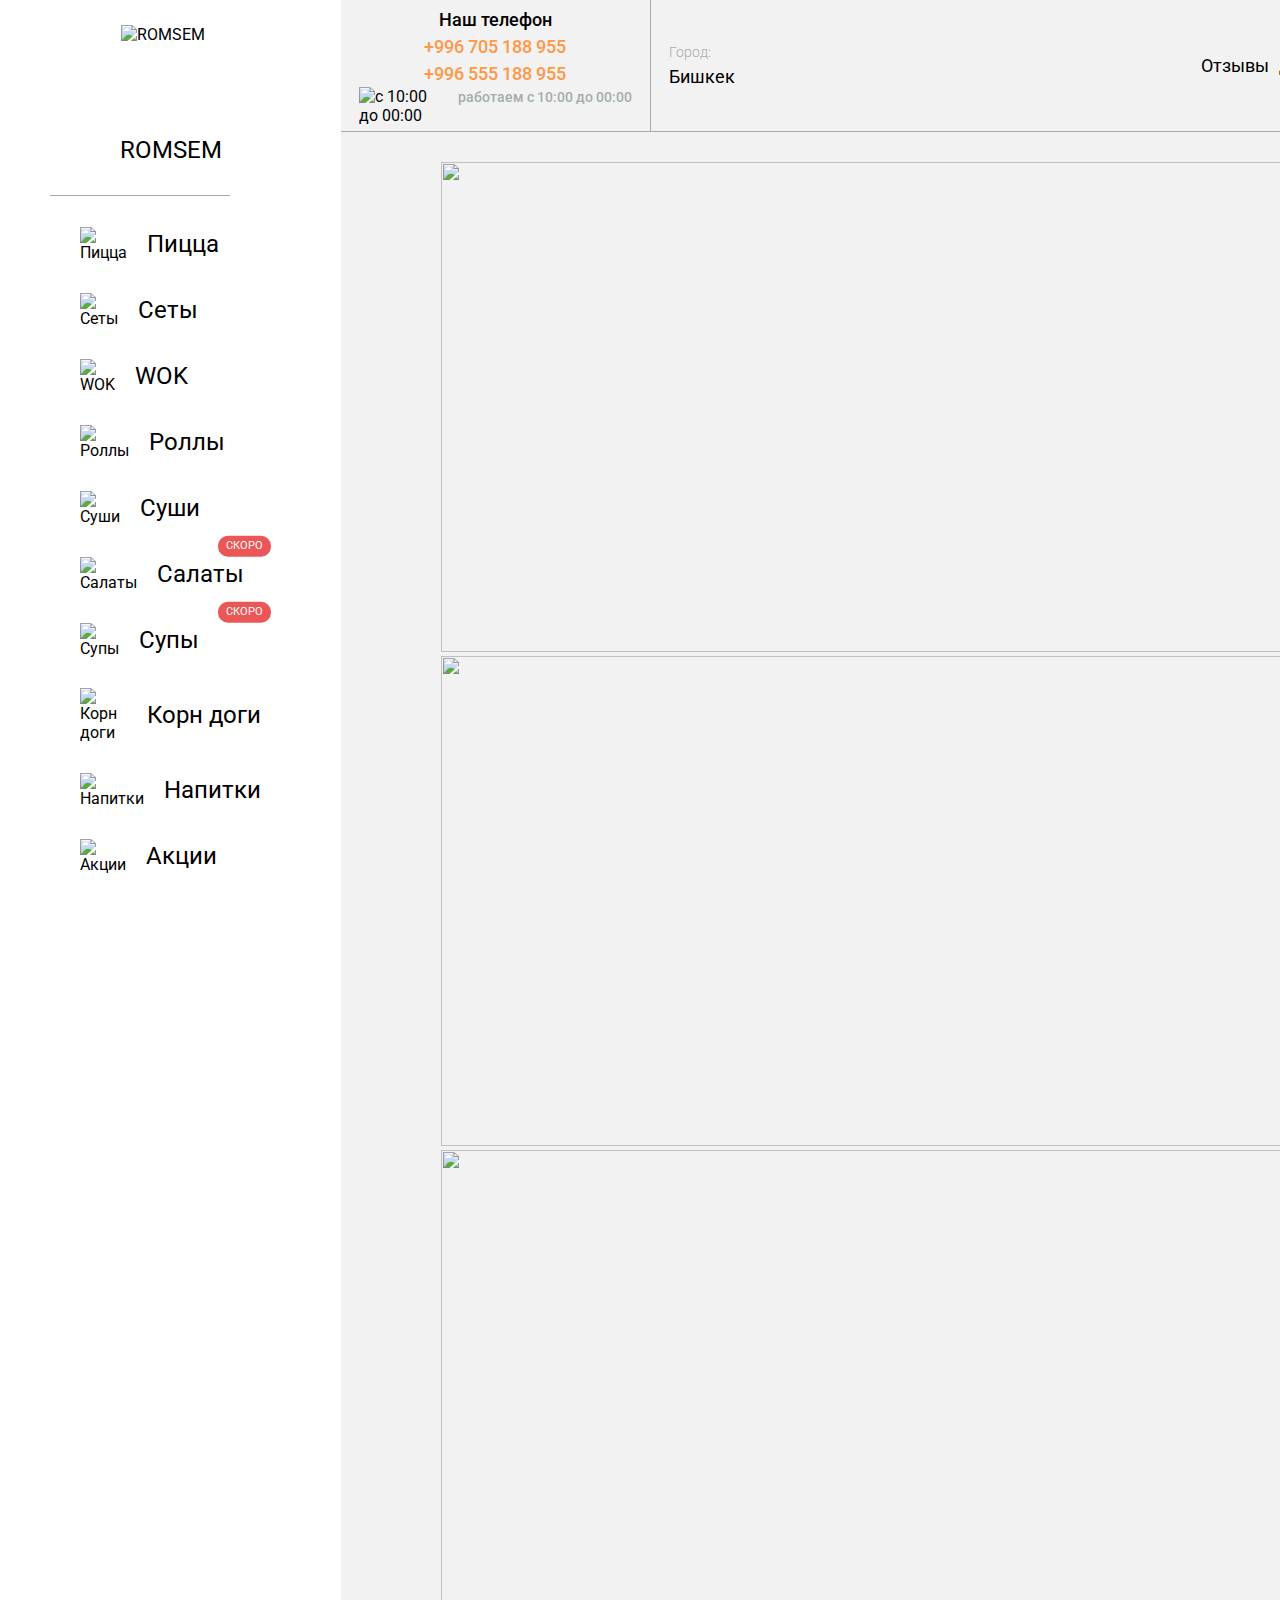
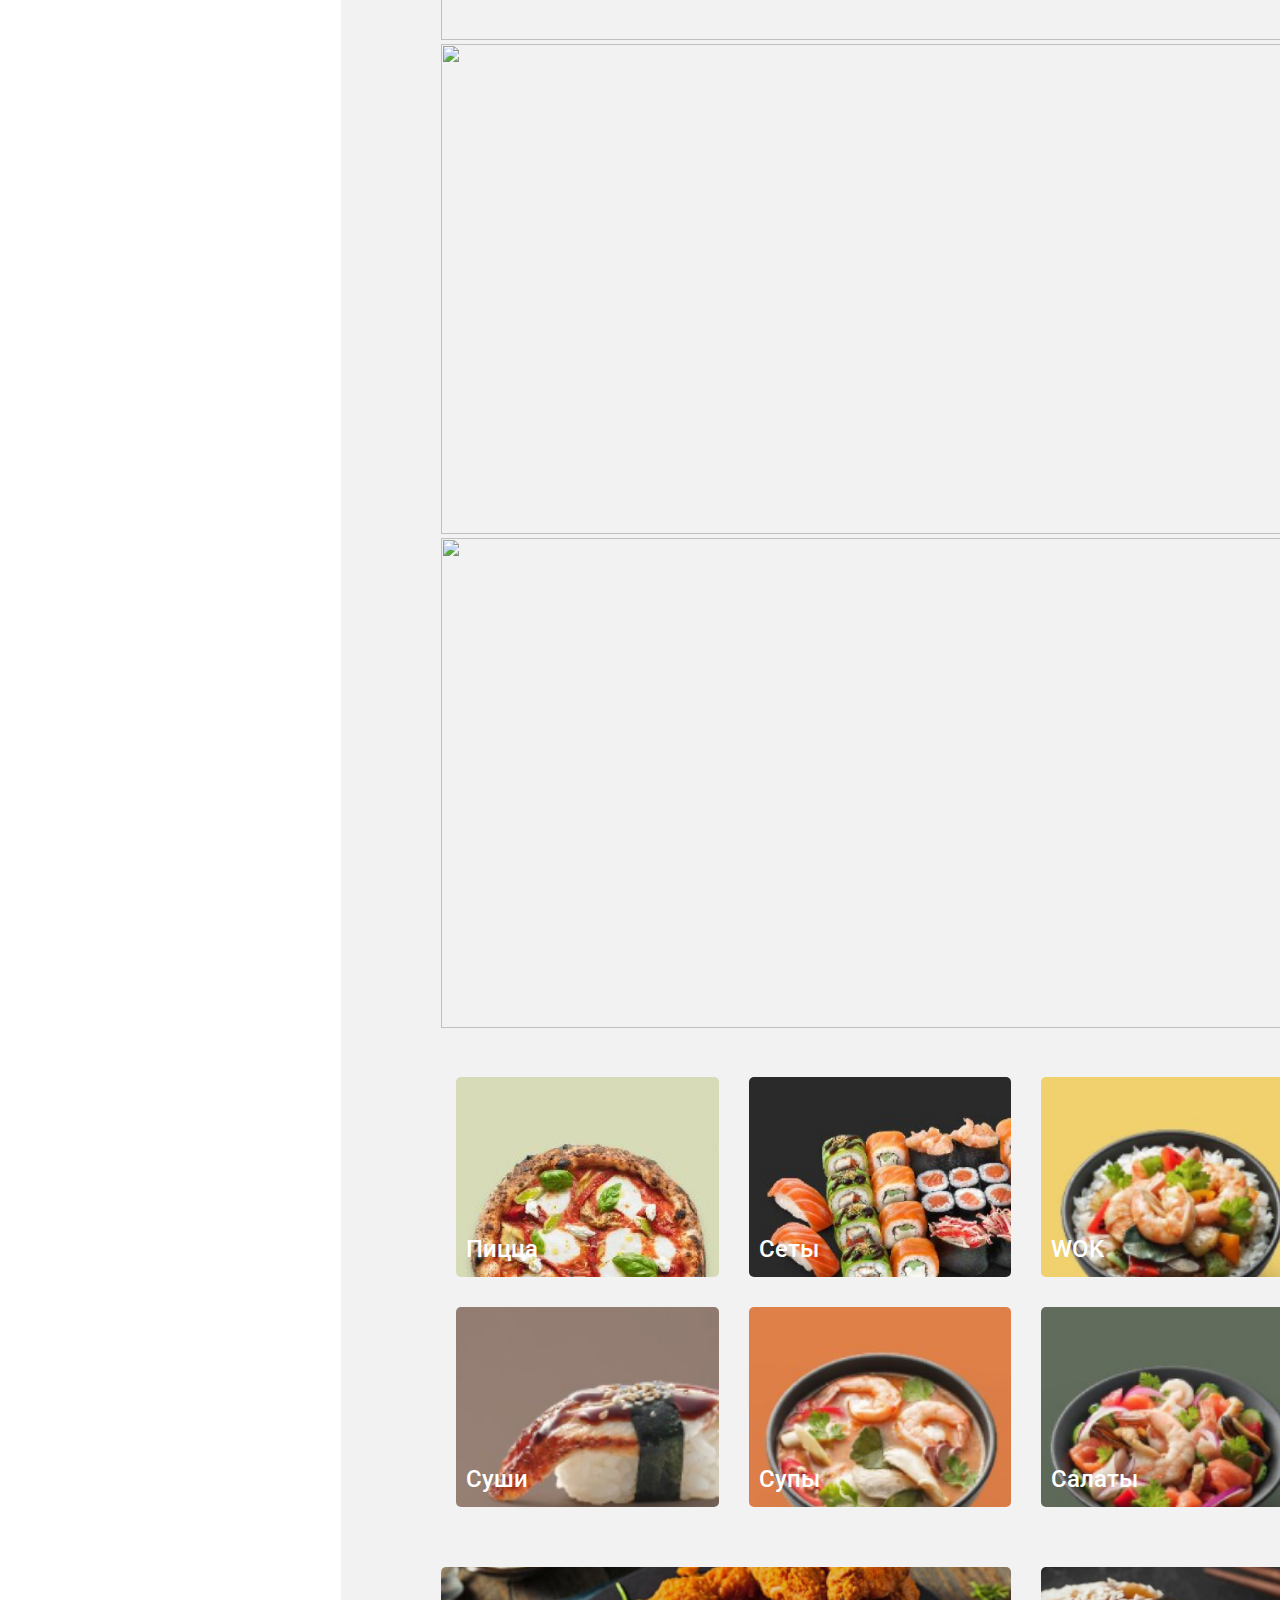
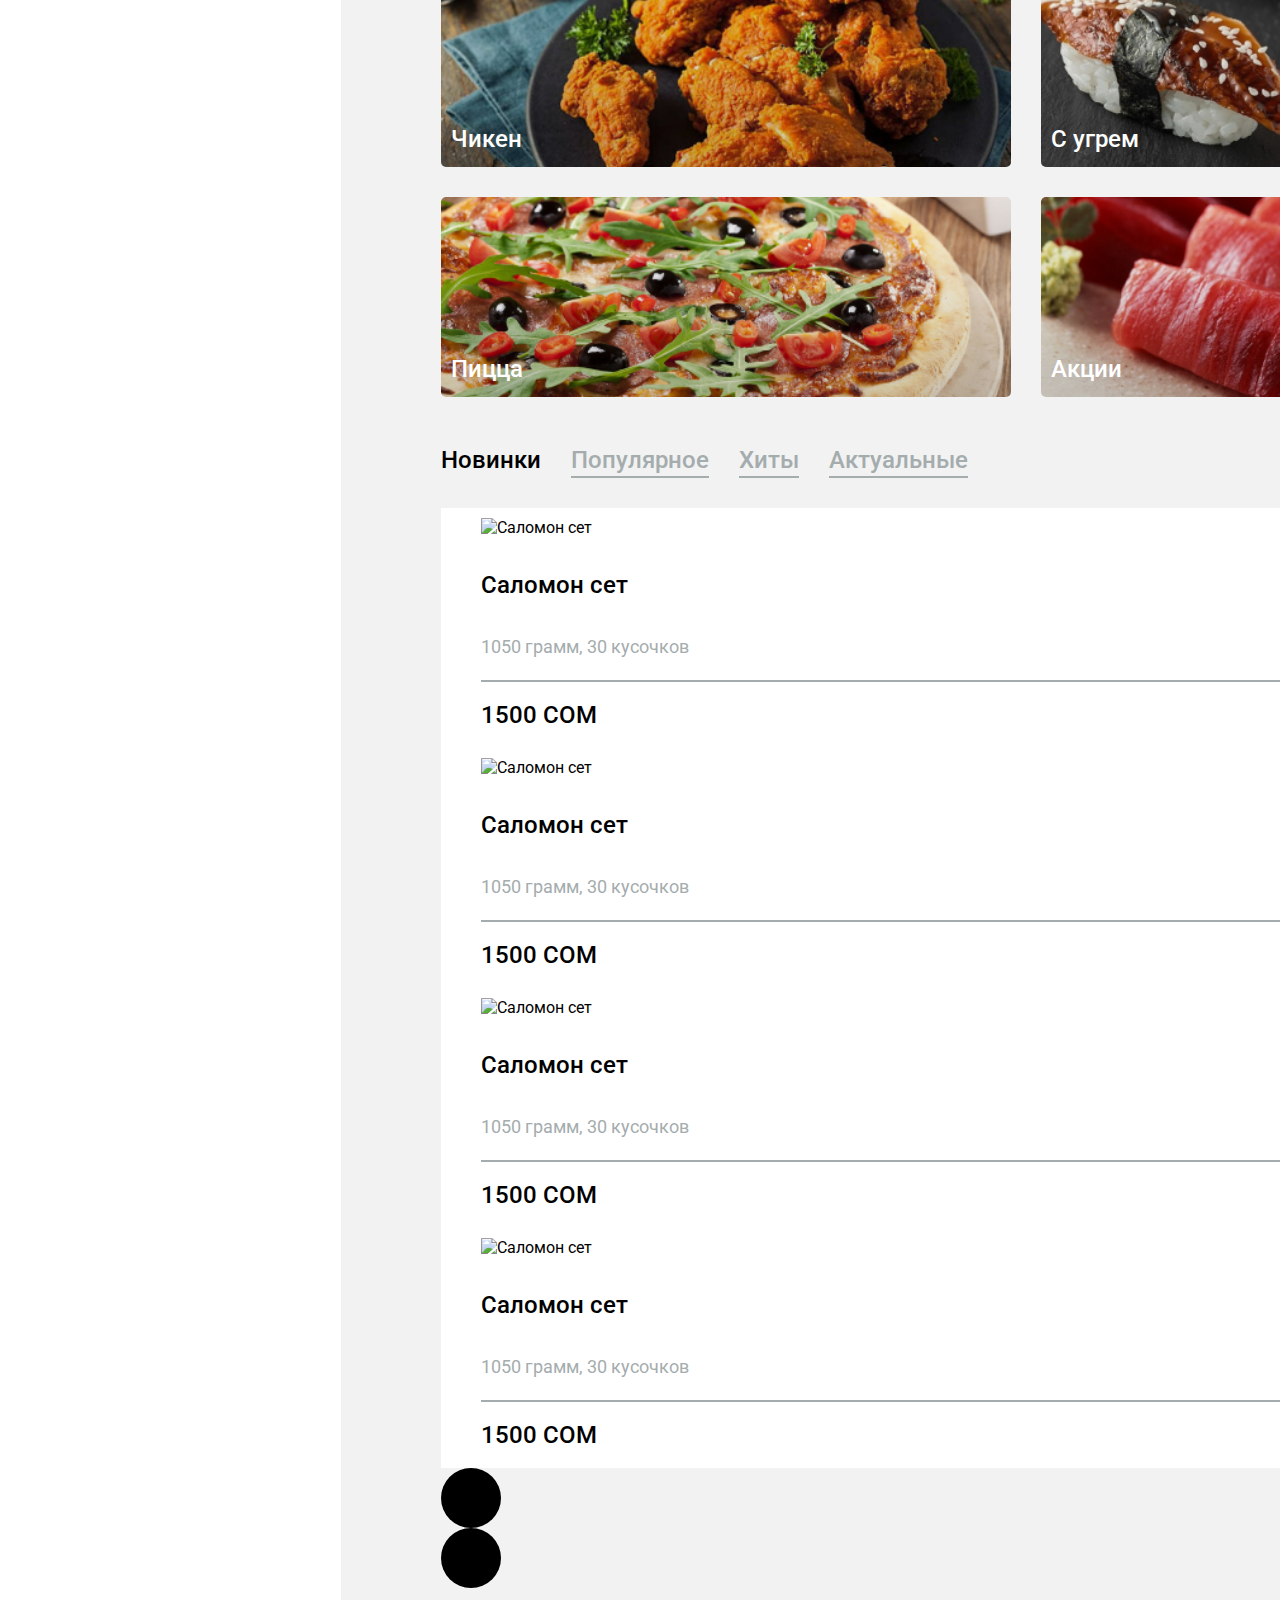
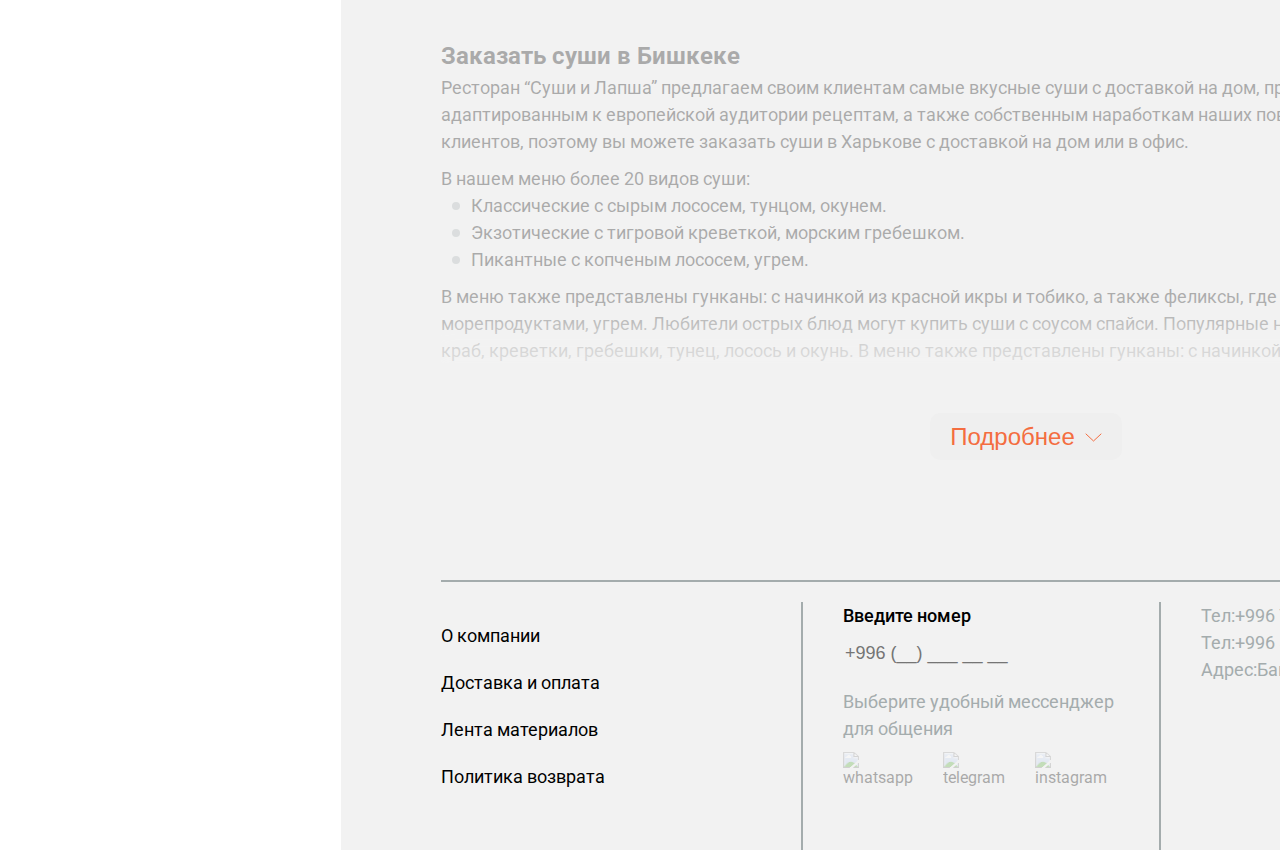
==== commit 4962c387: "arrow" ====
--- a/index.html
+++ b/index.html
@@ -27,6 +27,7 @@
     <link rel="icon" sizes="16x16" href="./img/logo.png">
   </head>
   <body>
+    
     <div class="wrapper">
       <aside class="sidebar-menu">
         <div class="logo">
--- a/css/index.css
+++ b/css/index.css
@@ -389,17 +389,18 @@
     display: block;
   }
   .menu.mobile .menu-item__title {
+    font-size: 18px;
+  }
+  .menu .row {
+    margin: 0 -5px;
+  }
+  .menu-item {
+    margin: 5px;
+  }
+  .menu-item__title {
+    font-size: 18px;
     bottom: auto;
     top: 10px;
-  }
-  .menu .row {
-    margin: 0 -5px;
-  }
-  .menu-item {
-    margin: 15px;
-  }
-  .menu-item__title {
-    font-size: 18px;
   }
 }
 
@@ -804,7 +805,7 @@
 
 @media screen and (max-width: 576px) {
   .footer {
-    padding: 0 20px;
+    padding: 0 20px 100px;
   }
   .footer__row {
     border: none;
@@ -1105,6 +1106,32 @@
   cursor: pointer;
 }
 
+@media screen and (max-width: 576px) {
+  .goods__header {
+    -webkit-box-orient: vertical;
+    -webkit-box-direction: normal;
+        -ms-flex-direction: column;
+            flex-direction: column;
+    -webkit-box-align: center;
+        -ms-flex-align: center;
+            align-items: center;
+    padding: 15px 0 0;
+  }
+  .goods__title img {
+    width: 27px;
+    height: 29px;
+  }
+  .goods__title h3 {
+    font-size: 24px;
+  }
+  .goods-sort {
+    margin-top: 15px;
+    width: 100%;
+    -webkit-box-sizing: border-box;
+            box-sizing: border-box;
+  }
+}
+
 .oreder .header {
   -webkit-box-pack: center;
       -ms-flex-pack: center;
@@ -1323,6 +1350,55 @@
   margin: 20px 0px;
 }
 
+.ways {
+  -webkit-box-pack: justify;
+      -ms-flex-pack: justify;
+          justify-content: space-between;
+  display: -webkit-box;
+  display: -ms-flexbox;
+  display: flex;
+}
+
+.ways__back, .ways__next {
+  font-style: normal;
+  font-weight: 400;
+  font-size: 18px;
+  line-height: 1.5;
+  color: #000;
+  display: -webkit-box;
+  display: -ms-flexbox;
+  display: flex;
+  -webkit-box-align: center;
+      -ms-flex-align: center;
+          align-items: center;
+}
+
+.ways__back span, .ways__next span {
+  display: -webkit-box;
+  display: -ms-flexbox;
+  display: flex;
+  -webkit-box-align: center;
+      -ms-flex-align: center;
+          align-items: center;
+  -webkit-box-pack: center;
+      -ms-flex-pack: center;
+          justify-content: center;
+  width: 20px;
+  height: 20px;
+  border-radius: 50%;
+  background-color: #f46d40;
+}
+
+.ways__back span {
+  margin-right: 10px;
+}
+
+.ways__next span {
+  margin-left: 10px;
+  -webkit-transform: rotate(180deg);
+          transform: rotate(180deg);
+}
+
 body {
   font-family: 'Roboto', sans-serif;
 }
@@ -1345,7 +1421,6 @@
   display: -webkit-box;
   display: -ms-flexbox;
   display: flex;
-  max-width: 2100px;
   margin: auto;
 }
 
@@ -1354,14 +1429,21 @@
   background-color: #f2f2f2;
 }
 
-.main {
+@media screen and (max-width: 576px) {
+  .wrapper {
+    overflow: hidden;
+  }
+}
+
+main {
   padding: 30px 100px;
-  max-width: 1170px;
+  width: 1170px;
   margin: 0 auto;
 }
 
 @media screen and (max-width: 576px) {
-  .main {
+  main {
+    width: 360px;
     padding: 0 20px;
   }
 }
@@ -1374,14 +1456,32 @@
   width: 50%;
 }
 
+@media screen and (max-width: 576px) {
+  .col-6 {
+    width: 100%;
+  }
+}
+
 .col-4 {
   width: 33.33%;
 }
 
+@media screen and (max-width: 576px) {
+  .col-4 {
+    width: 100%;
+  }
+}
+
 .col-3 {
   width: 25%;
 }
 
+@media screen and (max-width: 576px) {
+  .col-3 {
+    width: 100%;
+  }
+}
+
 .row {
   display: -webkit-box;
   display: -ms-flexbox;
@@ -1389,4 +1489,10 @@
   -ms-flex-wrap: wrap;
       flex-wrap: wrap;
 }
+
+@media screen and (max-width: 576px) {
+  .row {
+    width: 100%;
+  }
+}
 /*# sourceMappingURL=index.css.map */